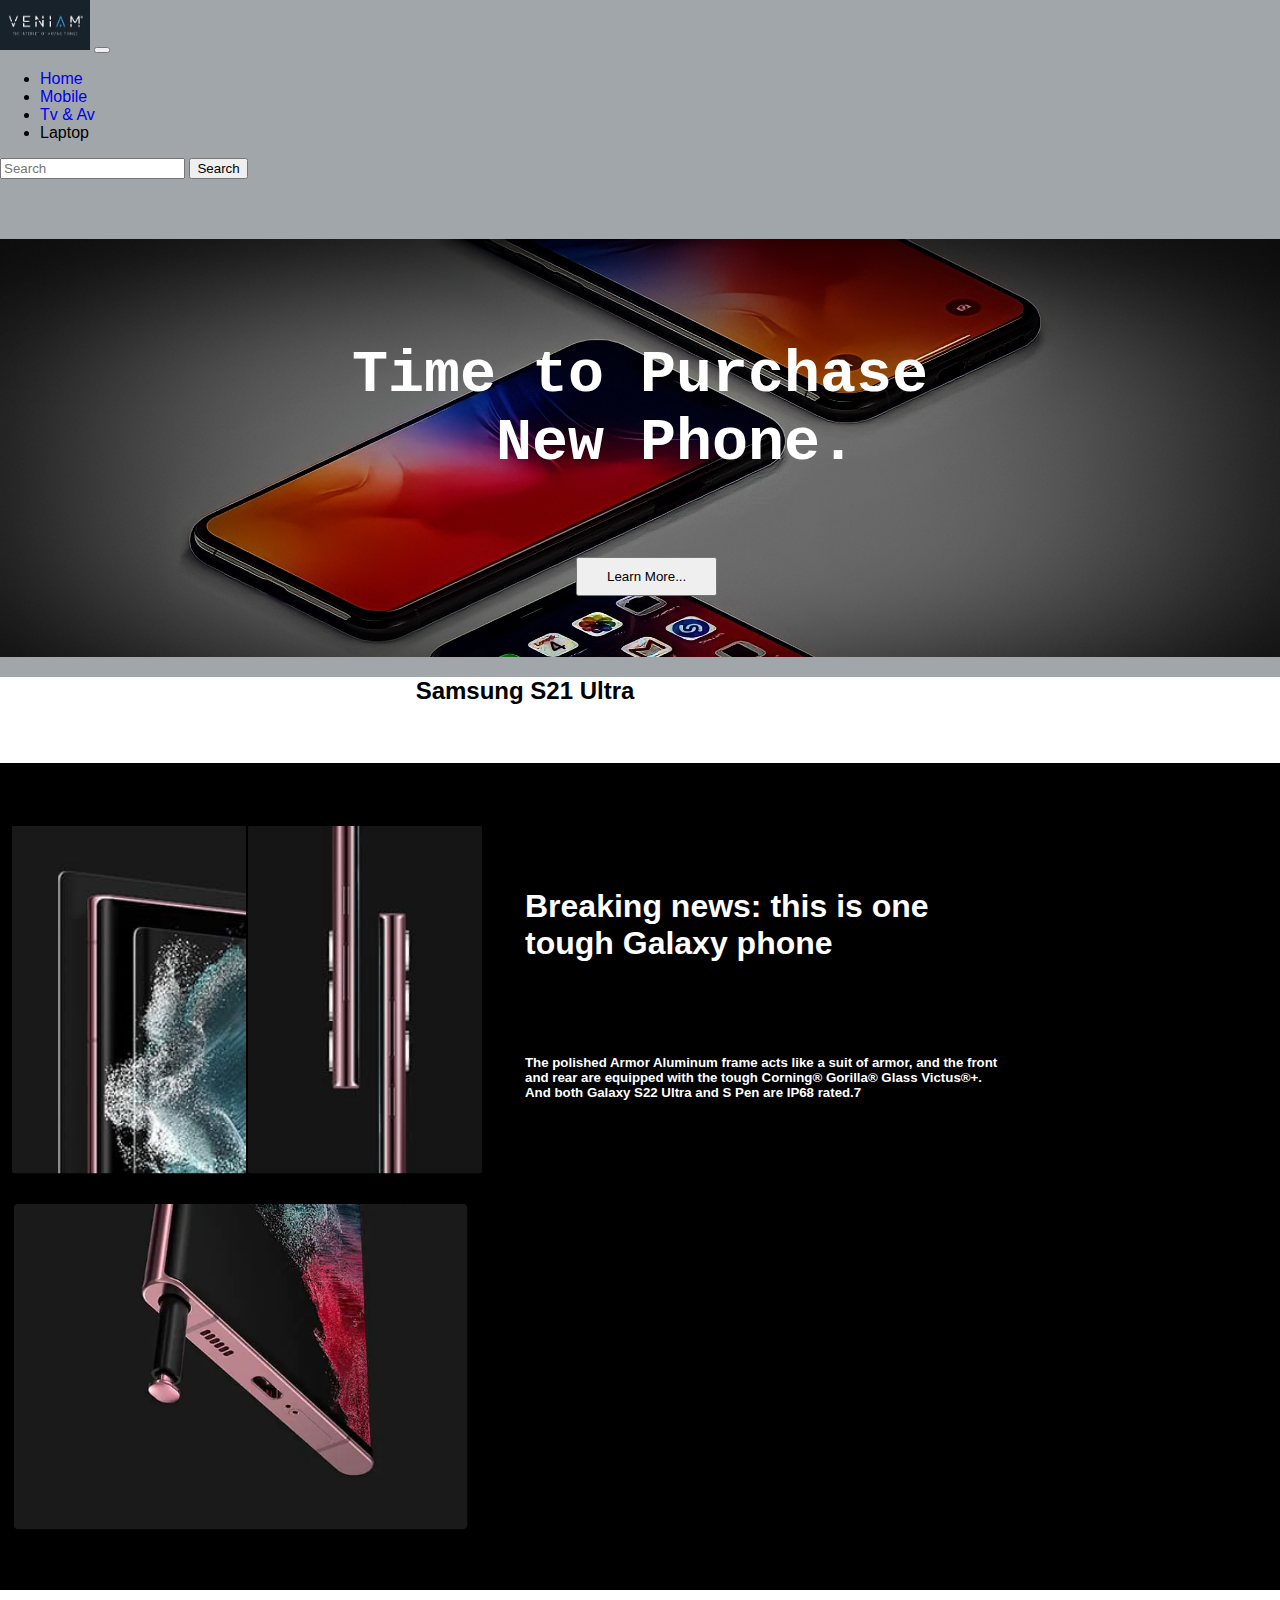
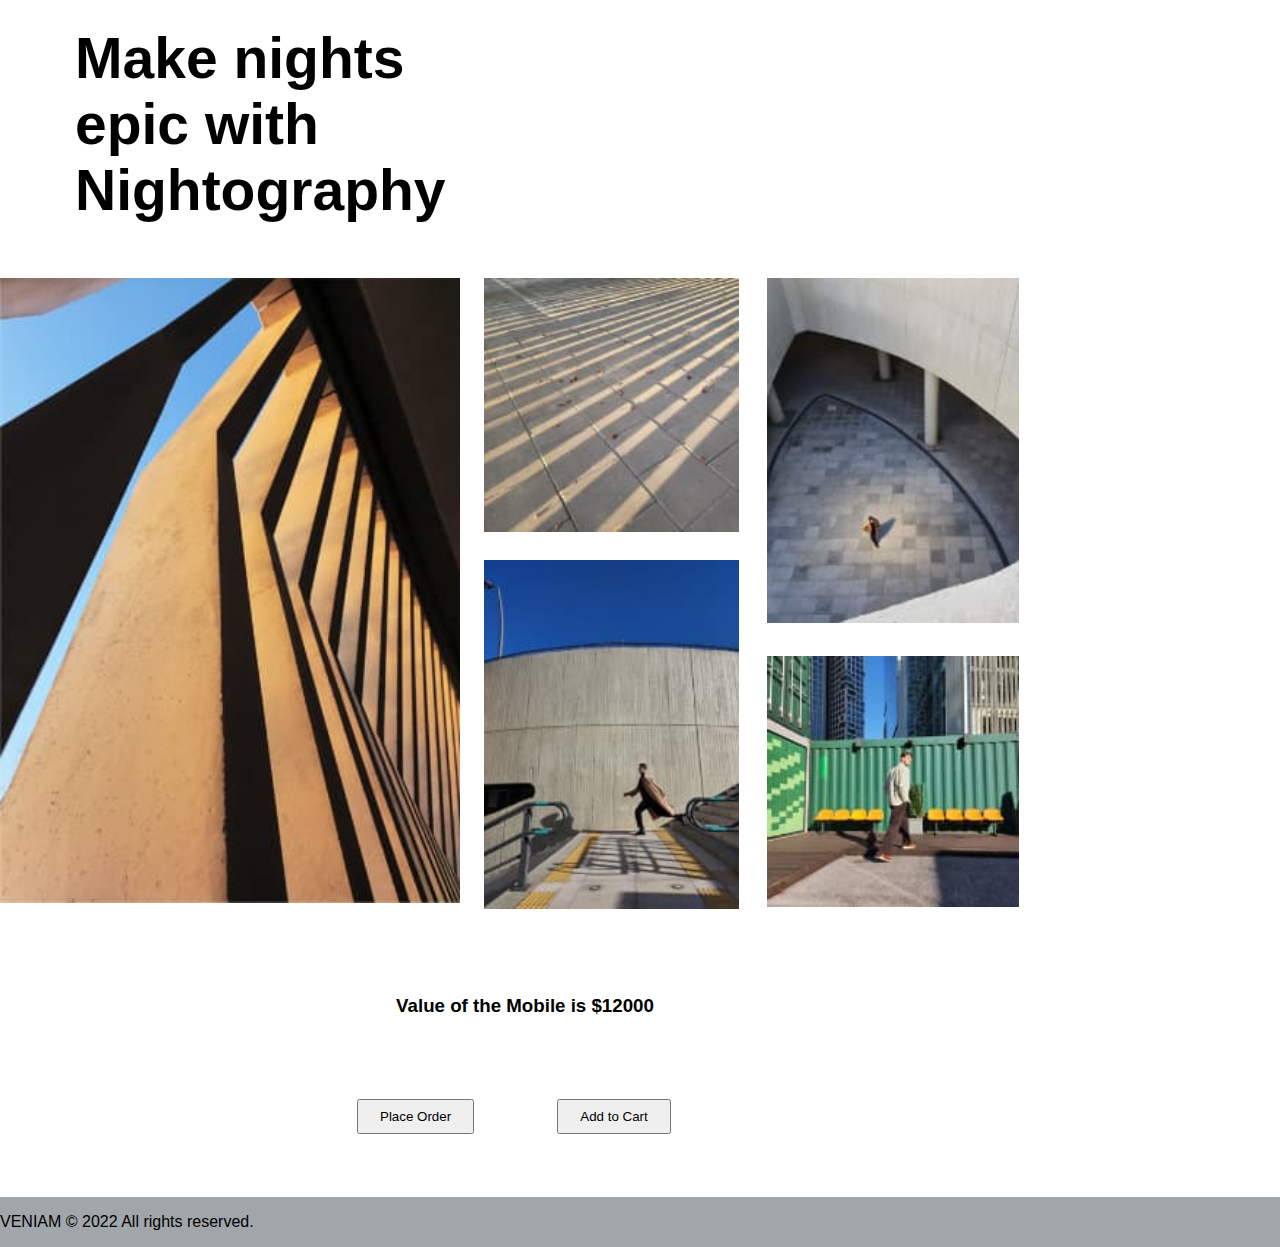
==== mobile.html @ 6a5a493d "i made mobile page" ====
<!DOCTYPE html>
<html lang="en">
<head>
    <meta charset="UTF-8">
    <meta http-equiv="X-UA-Compatible" content="IE=edge">
    <meta name="viewport" content="width=device-width, initial-scale=1.0">
    <title>New project form bootstarp</title>
    <link rel="stylesheet" href="https://cdn.jsdelivr.net/npm/bootstrap@4.6.1/dist/css/bootstrap.min.css" integrity="sha384-zCbKRCUGaJDkqS1kPbPd7TveP5iyJE0EjAuZQTgFLD2ylzuqKfdKlfG/eSrtxUkn" crossorigin="anonymous">
    <link rel="stylesheet" href="./css/application.min.css">
</head>
<body>
    <div class="main-warrper">
        <header>
            <div class="main-head">
                <nav class="navbar navbar-expand-lg navbar-light bg-light shadow">
                    <div class="container">
                            <a class="navbar-brand" href="#"><img src="./images/logo.png" width="90px" height="50px"></a>
                            <button class="navbar-toggler" type="button" data-toggle="collapse" data-target="#navbarNav" aria-controls="navbarNav" aria-expanded="false" aria-label="Toggle navigation">
                            <span class="navbar-toggler-icon"></span>
                            </button>
                            <div class="collapse navbar-collapse" id="navbarNav">
                              <div class="a-section d-flex">
                              <ul class="navbar-nav">
                                  <li class="nav-item ">
                                  <a class="nav-link" href="index.html">Home</a>
                                  </li>
                                  <li class="nav-item active">
                                  <a class="nav-link" href="#">Mobile</a>
                                  </li>
                                  <li class="nav-item">
                                  <a class="nav-link" href="#">Tv & Av</a>
                                  </li>
                                  <li class="nav-item" href="#">
                                  <a class="nav-link">Laptop</a>
                                  </li>
                              </ul>
                              </div>
                            
                              <div class="b-section">
                                <form class="form-inline">
                                    <input class="form-control mr-sm-2" type="search" placeholder="Search" aria-label="Search">
                                    <button class="btn btn-outline-success my-2 my-sm-0" type="submit">Search</button>
                                </form>
                              </div>
                            </div>
                    </div>
                </nav>
            </div>
        </header>

        <div class="main-banner mt-4 mb-4">
            <h1 class="main-banner-text">
<pre>
Time to Purchase
   New Phone. 
</pre>
            </h1>
        
            <div class="lm-button">
                <button class="btn btn-primary">
                    Learn More...
                </button>
            </div>
        </div>
    </div>



    <div class="samsung-phone mt-4 bg-color">
        <div class="container manage">
            <div class="header pt-5">
                <h2 class="h2">
                    Samsung S21 Ultra
                </h2>
            </div>
        </div>

        <div class="samsung-template bg-black">
            <div class="container manage samsung-contanier">
                <div class="template-part">
                    <div class="template-part-upper">
                        <div class="part-1">
                            <img src="./images/samsung-tempalte-img1-50.jpg" alt="it is image" class="upper-part">
                        </div>
                        <div class="part-2">
                            <img src="./images/samsung-tempalte-img2-50.jpg" alt="it is image" class="upper-part">
                        </div>
                    </div>
                    <div class="template-part-lower">
                        <img src="./images/samsung-tempalte-img3-50.webp" alt="it is img" class="lower-part">
                    </div>
                </div>


                <div class="info-part">
                    <div class="h1-part">
                        <h1 class="h1">
                            Breaking news: this is one tough Galaxy phone
                        </h1>
                    </div>
                    <div class="h5-part">
                        <h5>
                            The polished Armor Aluminum frame acts like a suit of armor, and the front and rear are equipped with the tough Corning® Gorilla® Glass Victus®+. And both Galaxy S22 Ultra and S Pen are IP68 rated.7
                        </h5>
                    </div>
                </div>
            </div>
        </div>

        <div class="photo-capture-part">
            <div class="container manage">
                <div class="h1-part">
                    <h1>
                        Make nights epic with Nightography
                    </h1>
                </div>
                <div class="main-pohto-wrapper">
                    <div class="part-1-img">
                        <img src="./images/samsung-photographyPart/1-50.jpg" alt="nothing">
                    </div>
                    <div class="part-2-img">
                        <div class="part-2-1st-part">
                            <div class="part-2-1-1stimg">
                                <img src="./images/samsung-photographyPart/2-1-1.jpg" alt="nothing">
                            </div>
                            <div class="part-2-1-2ndimg">
                                <img src="./images/samsung-photographyPart/2-1-2.jpg" alt="nothing">
                            </div>
                        </div>
                        <div class="part-2-2nd-part">
                            <div class="part-2-2-1stimg">
                                <img src="./images/samsung-photographyPart/2-2-1.jpg" alt="nothing">
                            </div>
                            <div class="part-2-2-2ndimg">
                                <img src="./images/samsung-photographyPart/2-2-2.jpg" alt="nothing">
                            </div>
                        </div>
                    </div>
                </div>
            </div>
        </div>

        <div class="purchase-btn">
            <div class="container manage d-block">
                <div class="info-purchase">
                    <h3 class="h3">
                        Value of the Mobile is $12000
                    </h3>
                </div>
                <div class="all-btn d-flex">
                    <div class="po-btn">
                        <button type="button" class="btn btn-outline-success p-o-btn">
                            Place Order
                        </button>
                    </div>
                    <div class="atc-btn">
                        <button class="btn btn-outline-warning">
                            Add to Cart
                        </button>
                    </div>
                </div>
            </div>
        </div>
    </div>

    <footer class="bg-light text-center p-3 mt-4">
        <p class="m-0">VENIAM &copy; 2022 All rights reserved.</p>
    </footer>
    <script src="https://cdn.jsdelivr.net/npm/jquery@3.5.1/dist/jquery.slim.min.js" integrity="sha384-DfXdz2htPH0lsSSs5nCTpuj/zy4C+OGpamoFVy38MVBnE+IbbVYUew+OrCXaRkfj" crossorigin="anonymous"></script>
    <script src="https://cdn.jsdelivr.net/npm/bootstrap@4.6.1/dist/js/bootstrap.bundle.min.js" integrity="sha384-fQybjgWLrvvRgtW6bFlB7jaZrFsaBXjsOMm/tB9LTS58ONXgqbR9W8oWht/amnpF" crossorigin="anonymous"></script>
</body>
---- css/application.min.css ----
.container{width:1050px;background-size:cover}.hero-text{text-align:center;position:absolute;top:50%;left:50%;transform:translate(-50%,-50%);color:#fff}.mxw{width:100%;max-width:100%}.bg-color{background-color:#fff}.bg-black{background-color:#000}.ban-img{position:relative;width:100%}.image{opacity:1;display:block;width:100%;height:auto;backface-visibility:hidden}.image,.middle{transition:.5s ease}.middle{opacity:0;position:absolute;top:50%;left:50%;transform:translate(-50%,-50%);-ms-transform:translate(-50%,-50%)}.ban-img:hover .image{opacity:.8}.ban-img:hover .middle{opacity:1}a{text-decoration:none;border-radius:5px}@media (max-width:776px){.manage{width:85%;background-size:cover}.h2{font-size:22px}.h3{font-size:19px}.h4{font-size:17px}.p{font-size:13px}}.d-flex{display:flex}@media (max-width:820px){.manage-block{display:block;width:100%}}.upper-part{width:99%;padding:5%}.lower-part{width:90%;padding:1%;max-width:100%}.purchase-btn-lib{width:400px}body{background-color:#e9ecef}.main-warrper .main-head .a-section{width:50%}.main-warrper .main-head .b-section{width:50%;flex-flow:none}.main-warrper .mi-img{background-image:url(../images/f-i-of-mobile.jpg);width:100%;height:850px;background-attachment:fixed;background-size:cover;background-repeat:no-repeat}.main-warrper .H-A-img{background-image:url(../images/bg-img-of-H-A.jpg);width:100%;height:580px;background-image:cover;display:inline-block}body{margin:0;padding:0;width:100%;font-family:Roboto Condensed,sans-serif;background-color:#a1a6aa}.main-banner{background-image:url(../images/mobile-page-main-head-img.jpg);background-size:cover;background-repeat:no-repeat;height:418px}@media (max-width:820px){.main-banner{background-image:url(../images/Background-mobile.png);background-size:cover;background-repeat:no-repeat;height:300px}}.main-banner h1 pre{font-size:60px;color:#fff;padding-top:8%;padding-bottom:1.5%;text-align:center}@media (max-width:767px){.main-banner h1 pre{font-size:40px;color:#fff;padding-top:26%;margin-left:0;padding-bottom:0;text-align:center}}@media (max-width:820px){.main-banner h1 pre{color:#fff;padding-top:11%;margin-left:-2%;padding-bottom:2.5%;text-align:center}}.main-banner .lm-button button{margin-left:45%;padding:10px 29px}@media (max-width:767px){.main-banner .lm-button button{margin-left:29%;padding:10px 29px;margin-top:35px}}@media (max-width:820px){.main-banner .lm-button button{margin-left:31%;padding:10px 29px}}.samsung-phone .header h2{text-align:center;padding-bottom:20px}.samsung-phone .samsung-template{margin-top:3%;padding-top:4%;padding-bottom:4%}.samsung-phone .samsung-template .samsung-contanier{display:flex}@media (max-width:820px){.samsung-phone .samsung-template .samsung-contanier{display:block;width:100%}}.samsung-phone .samsung-template .template-part{display:block;width:50%}@media (max-width:820px){.samsung-phone .samsung-template .template-part{width:100%}}.samsung-phone .samsung-template .template-part .template-part-upper{display:flex}.samsung-phone .samsung-template .template-part .template-part-upper .part-1{width:50%}.samsung-phone .samsung-template .template-part .template-part-upper .part-1 img{background-size:cover;border-radius:14px}@media (max-width:820px){.samsung-phone .samsung-template .template-part .template-part-upper .part-1 img{border-radius:10px}}.samsung-phone .samsung-template .template-part .template-part-upper .part-2{width:50%}.samsung-phone .samsung-template .template-part .template-part-upper .part-2 img{background-size:cover;border-radius:14px}@media (max-width:820px){.samsung-phone .samsung-template .template-part .template-part-upper .part-2 img{border-radius:10px}}.samsung-phone .samsung-template .template-part .template-part-lower{display:inline-block;width:100%}.samsung-phone .samsung-template .template-part .template-part-lower img{background-size:cover;width:96%;border-radius:9px;margin-top:2%;margin-left:2%}@media (max-width:820px){.samsung-phone .samsung-template .template-part .template-part-lower img{border-radius:7px}}.samsung-phone .samsung-template .info-part{display:block;padding:5%;width:50%}@media (max-width:820px){.samsung-phone .samsung-template .info-part{display:block;padding:14%;width:100%}}.samsung-phone .samsung-template .info-part .h1-part h1{color:#fff}.samsung-phone .samsung-template .info-part .h5-part h5{color:#fff;padding-top:15%}@media (max-width:820px){.samsung-phone .samsung-template .info-part .h5-part h5{padding-top:13%}}.samsung-phone .photo-capture-part .h1-part{width:50%}@media (max-width:820px){.samsung-phone .photo-capture-part .h1-part{width:62%}}.samsung-phone .photo-capture-part .h1-part h1{text-align:left;font-size:57px;font-weight:700;color:#000;margin:35px 0 55px 75px}@media (max-width:820px){.samsung-phone .photo-capture-part .h1-part h1{text-align:left;font-size:27px;font-weight:700;color:#000;margin:35px 0 55px 26px}}.samsung-phone .photo-capture-part .main-pohto-wrapper{display:flex}@media (max-width:820px){.samsung-phone .photo-capture-part .main-pohto-wrapper{display:block}}.samsung-phone .photo-capture-part .main-pohto-wrapper .part-1-img{width:47%}@media (max-width:820px){.samsung-phone .photo-capture-part .main-pohto-wrapper .part-1-img{width:100%}}.samsung-phone .photo-capture-part .main-pohto-wrapper .part-1-img img{width:95%}@media (max-width:820px){.samsung-phone .photo-capture-part .main-pohto-wrapper .part-1-img img{width:74%;margin-left:12%;margin-bottom:25px}}.samsung-phone .photo-capture-part .main-pohto-wrapper .part-2-img{display:flex;width:55%}@media (max-width:820px){.samsung-phone .photo-capture-part .main-pohto-wrapper .part-2-img{width:76%;margin-left:13%}}.samsung-phone .photo-capture-part .main-pohto-wrapper .part-2-img .part-2-1st-part{display:block;width:50%}.samsung-phone .photo-capture-part .main-pohto-wrapper .part-2-img .part-2-1st-part .part-2-1-1stimg{width:100%}.samsung-phone .photo-capture-part .main-pohto-wrapper .part-2-img .part-2-1st-part .part-2-1-1stimg img{width:90%;margin-bottom:10%}.samsung-phone .photo-capture-part .main-pohto-wrapper .part-2-img .part-2-1st-part .part-2-1-2ndimg{width:100%}.samsung-phone .photo-capture-part .main-pohto-wrapper .part-2-img .part-2-1st-part .part-2-1-2ndimg img{width:90%;margin-top:-5px}.samsung-phone .photo-capture-part .main-pohto-wrapper .part-2-img .part-2-2nd-part{display:block;width:50%}.samsung-phone .photo-capture-part .main-pohto-wrapper .part-2-img .part-2-2nd-part .part-2-2-1stimg{width:99%}.samsung-phone .photo-capture-part .main-pohto-wrapper .part-2-img .part-2-2nd-part .part-2-2-1stimg img{width:90%;margin-bottom:10%}.samsung-phone .photo-capture-part .main-pohto-wrapper .part-2-img .part-2-2nd-part .part-2-2-2ndimg{width:89%}.samsung-phone .photo-capture-part .main-pohto-wrapper .part-2-img .part-2-2nd-part .part-2-2-2ndimg img{width:100%}.samsung-phone .purchase-btn .info-purchase .h3{text-align:center;padding:6%}.samsung-phone .purchase-btn .all-btn{margin-left:25%;padding-bottom:6%}@media (max-width:720px){.samsung-phone .purchase-btn .all-btn{margin-left:-1px;padding-bottom:9%}}@media (min-width:991px){.samsung-phone .purchase-btn .all-btn{margin-left:34%}}.samsung-phone .purchase-btn .all-btn .po-btn button{padding:8px 21px}.samsung-phone .purchase-btn .all-btn .atc-btn{margin-left:12%}.samsung-phone .purchase-btn .all-btn .atc-btn button{padding:8px 21px}
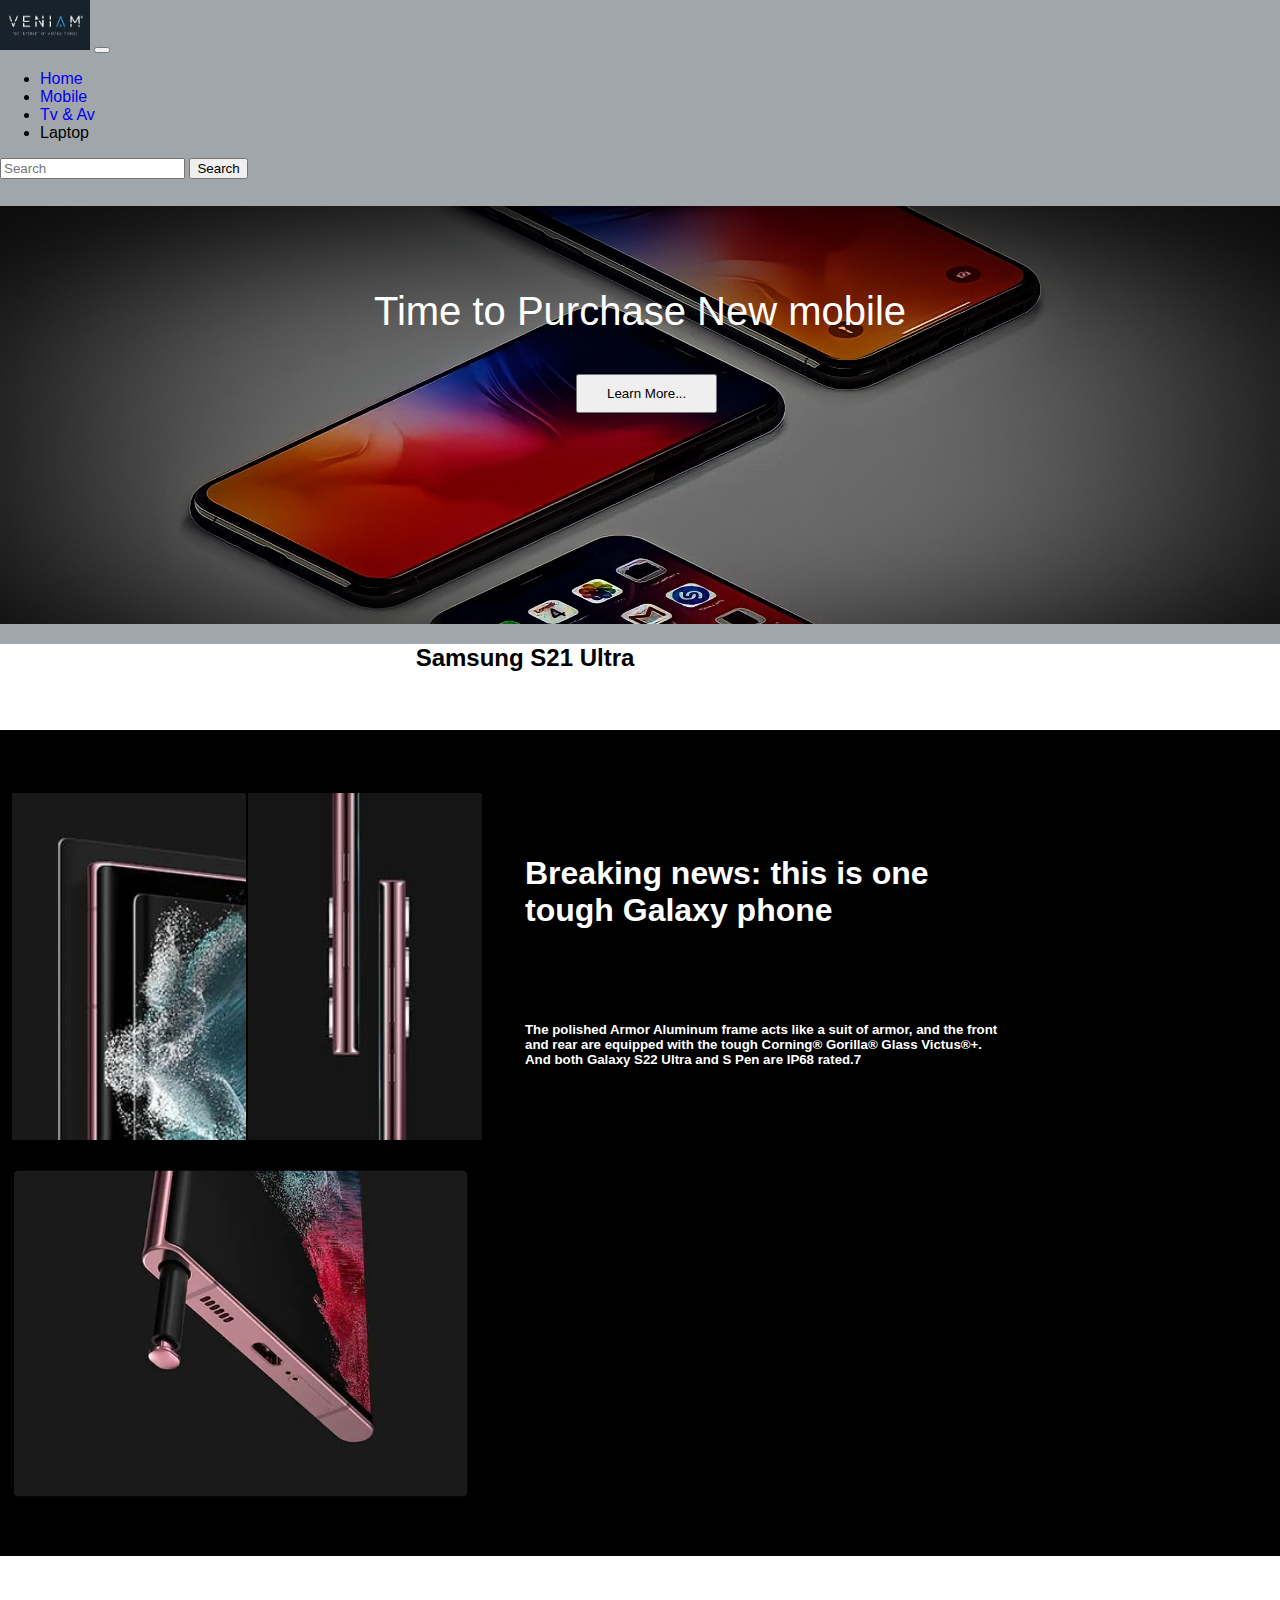
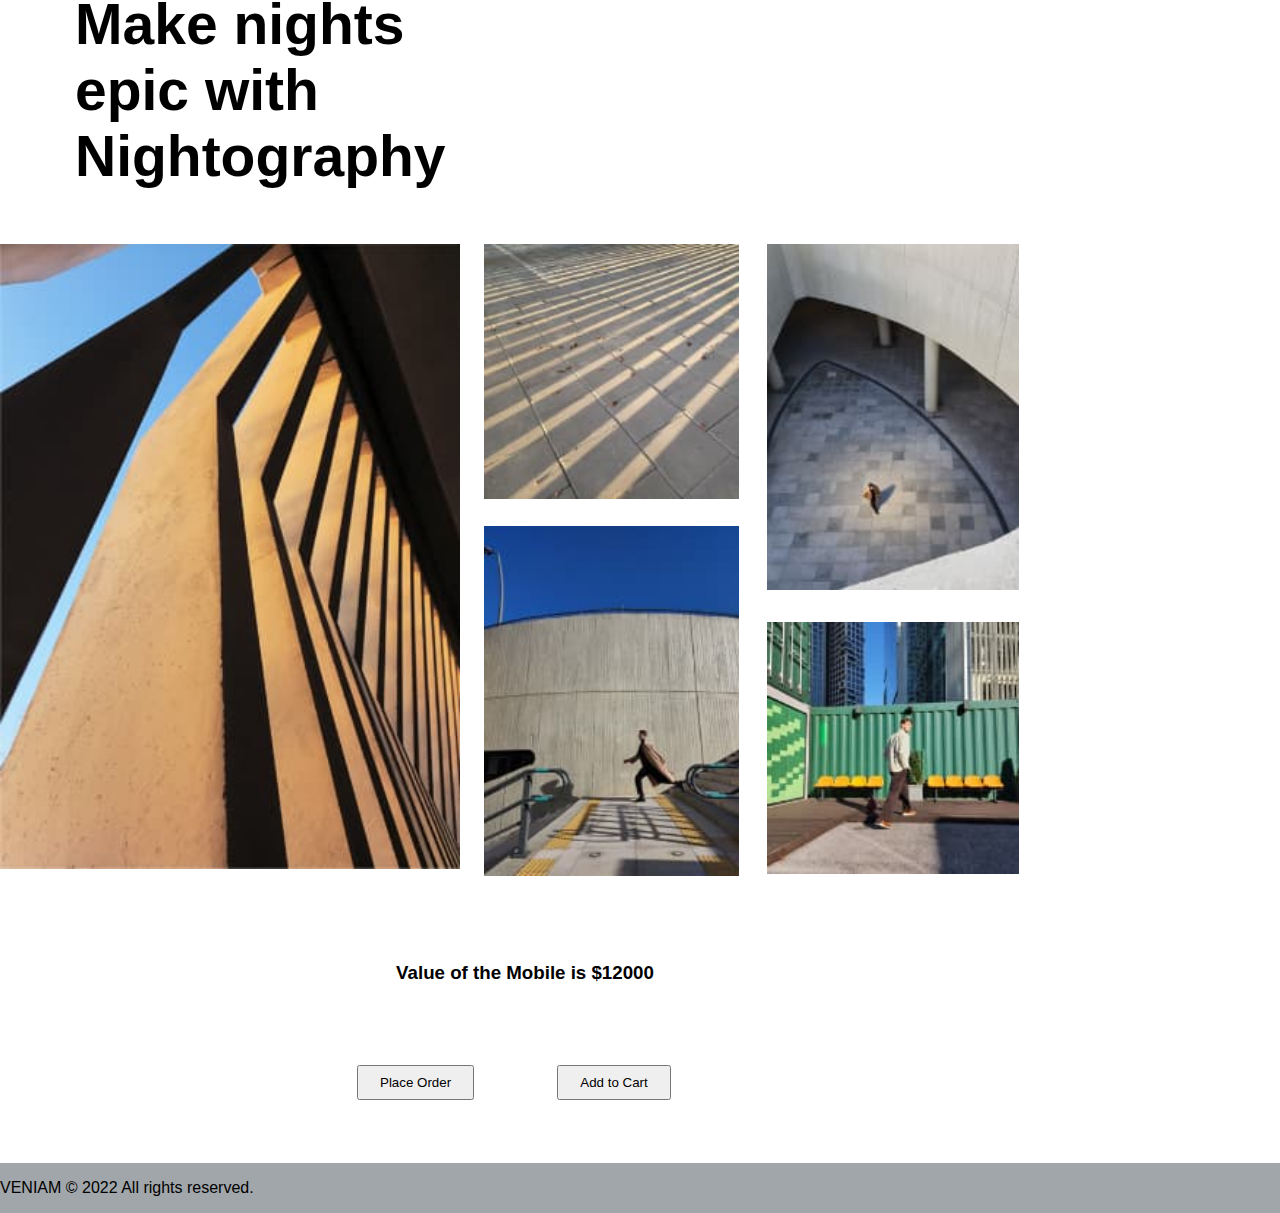
==== commit e91c2279: "this is little bit update from me" ====
--- a/mobile.html
+++ b/mobile.html
@@ -50,10 +50,8 @@
 
         <div class="main-banner mt-4 mb-4">
             <h1 class="main-banner-text">
-<pre>
-Time to Purchase
-   New Phone. 
-</pre>
+                <span>Time to Purchase</span>
+                   <span>New mobile</span>
             </h1>
         
             <div class="lm-button">
--- a/css/application.min.css
+++ b/css/application.min.css
@@ -1 +1 @@
-.container{width:1050px;background-size:cover}.hero-text{text-align:center;position:absolute;top:50%;left:50%;transform:translate(-50%,-50%);color:#fff}.mxw{width:100%;max-width:100%}.bg-color{background-color:#fff}.bg-black{background-color:#000}.ban-img{position:relative;width:100%}.image{opacity:1;display:block;width:100%;height:auto;backface-visibility:hidden}.image,.middle{transition:.5s ease}.middle{opacity:0;position:absolute;top:50%;left:50%;transform:translate(-50%,-50%);-ms-transform:translate(-50%,-50%)}.ban-img:hover .image{opacity:.8}.ban-img:hover .middle{opacity:1}a{text-decoration:none;border-radius:5px}@media (max-width:776px){.manage{width:85%;background-size:cover}.h2{font-size:22px}.h3{font-size:19px}.h4{font-size:17px}.p{font-size:13px}}.d-flex{display:flex}@media (max-width:820px){.manage-block{display:block;width:100%}}.upper-part{width:99%;padding:5%}.lower-part{width:90%;padding:1%;max-width:100%}.purchase-btn-lib{width:400px}body{background-color:#e9ecef}.main-warrper .main-head .a-section{width:50%}.main-warrper .main-head .b-section{width:50%;flex-flow:none}.main-warrper .mi-img{background-image:url(../images/f-i-of-mobile.jpg);width:100%;height:850px;background-attachment:fixed;background-size:cover;background-repeat:no-repeat}.main-warrper .H-A-img{background-image:url(../images/bg-img-of-H-A.jpg);width:100%;height:580px;background-image:cover;display:inline-block}body{margin:0;padding:0;width:100%;font-family:Roboto Condensed,sans-serif;background-color:#a1a6aa}.main-banner{background-image:url(../images/mobile-page-main-head-img.jpg);background-size:cover;background-repeat:no-repeat;height:418px}@media (max-width:820px){.main-banner{background-image:url(../images/Background-mobile.png);background-size:cover;background-repeat:no-repeat;height:300px}}.main-banner h1 pre{font-size:60px;color:#fff;padding-top:8%;padding-bottom:1.5%;text-align:center}@media (max-width:767px){.main-banner h1 pre{font-size:40px;color:#fff;padding-top:26%;margin-left:0;padding-bottom:0;text-align:center}}@media (max-width:820px){.main-banner h1 pre{color:#fff;padding-top:11%;margin-left:-2%;padding-bottom:2.5%;text-align:center}}.main-banner .lm-button button{margin-left:45%;padding:10px 29px}@media (max-width:767px){.main-banner .lm-button button{margin-left:29%;padding:10px 29px;margin-top:35px}}@media (max-width:820px){.main-banner .lm-button button{margin-left:31%;padding:10px 29px}}.samsung-phone .header h2{text-align:center;padding-bottom:20px}.samsung-phone .samsung-template{margin-top:3%;padding-top:4%;padding-bottom:4%}.samsung-phone .samsung-template .samsung-contanier{display:flex}@media (max-width:820px){.samsung-phone .samsung-template .samsung-contanier{display:block;width:100%}}.samsung-phone .samsung-template .template-part{display:block;width:50%}@media (max-width:820px){.samsung-phone .samsung-template .template-part{width:100%}}.samsung-phone .samsung-template .template-part .template-part-upper{display:flex}.samsung-phone .samsung-template .template-part .template-part-upper .part-1{width:50%}.samsung-phone .samsung-template .template-part .template-part-upper .part-1 img{background-size:cover;border-radius:14px}@media (max-width:820px){.samsung-phone .samsung-template .template-part .template-part-upper .part-1 img{border-radius:10px}}.samsung-phone .samsung-template .template-part .template-part-upper .part-2{width:50%}.samsung-phone .samsung-template .template-part .template-part-upper .part-2 img{background-size:cover;border-radius:14px}@media (max-width:820px){.samsung-phone .samsung-template .template-part .template-part-upper .part-2 img{border-radius:10px}}.samsung-phone .samsung-template .template-part .template-part-lower{display:inline-block;width:100%}.samsung-phone .samsung-template .template-part .template-part-lower img{background-size:cover;width:96%;border-radius:9px;margin-top:2%;margin-left:2%}@media (max-width:820px){.samsung-phone .samsung-template .template-part .template-part-lower img{border-radius:7px}}.samsung-phone .samsung-template .info-part{display:block;padding:5%;width:50%}@media (max-width:820px){.samsung-phone .samsung-template .info-part{display:block;padding:14%;width:100%}}.samsung-phone .samsung-template .info-part .h1-part h1{color:#fff}.samsung-phone .samsung-template .info-part .h5-part h5{color:#fff;padding-top:15%}@media (max-width:820px){.samsung-phone .samsung-template .info-part .h5-part h5{padding-top:13%}}.samsung-phone .photo-capture-part .h1-part{width:50%}@media (max-width:820px){.samsung-phone .photo-capture-part .h1-part{width:62%}}.samsung-phone .photo-capture-part .h1-part h1{text-align:left;font-size:57px;font-weight:700;color:#000;margin:35px 0 55px 75px}@media (max-width:820px){.samsung-phone .photo-capture-part .h1-part h1{text-align:left;font-size:27px;font-weight:700;color:#000;margin:35px 0 55px 26px}}.samsung-phone .photo-capture-part .main-pohto-wrapper{display:flex}@media (max-width:820px){.samsung-phone .photo-capture-part .main-pohto-wrapper{display:block}}.samsung-phone .photo-capture-part .main-pohto-wrapper .part-1-img{width:47%}@media (max-width:820px){.samsung-phone .photo-capture-part .main-pohto-wrapper .part-1-img{width:100%}}.samsung-phone .photo-capture-part .main-pohto-wrapper .part-1-img img{width:95%}@media (max-width:820px){.samsung-phone .photo-capture-part .main-pohto-wrapper .part-1-img img{width:74%;margin-left:12%;margin-bottom:25px}}.samsung-phone .photo-capture-part .main-pohto-wrapper .part-2-img{display:flex;width:55%}@media (max-width:820px){.samsung-phone .photo-capture-part .main-pohto-wrapper .part-2-img{width:76%;margin-left:13%}}.samsung-phone .photo-capture-part .main-pohto-wrapper .part-2-img .part-2-1st-part{display:block;width:50%}.samsung-phone .photo-capture-part .main-pohto-wrapper .part-2-img .part-2-1st-part .part-2-1-1stimg{width:100%}.samsung-phone .photo-capture-part .main-pohto-wrapper .part-2-img .part-2-1st-part .part-2-1-1stimg img{width:90%;margin-bottom:10%}.samsung-phone .photo-capture-part .main-pohto-wrapper .part-2-img .part-2-1st-part .part-2-1-2ndimg{width:100%}.samsung-phone .photo-capture-part .main-pohto-wrapper .part-2-img .part-2-1st-part .part-2-1-2ndimg img{width:90%;margin-top:-5px}.samsung-phone .photo-capture-part .main-pohto-wrapper .part-2-img .part-2-2nd-part{display:block;width:50%}.samsung-phone .photo-capture-part .main-pohto-wrapper .part-2-img .part-2-2nd-part .part-2-2-1stimg{width:99%}.samsung-phone .photo-capture-part .main-pohto-wrapper .part-2-img .part-2-2nd-part .part-2-2-1stimg img{width:90%;margin-bottom:10%}.samsung-phone .photo-capture-part .main-pohto-wrapper .part-2-img .part-2-2nd-part .part-2-2-2ndimg{width:89%}.samsung-phone .photo-capture-part .main-pohto-wrapper .part-2-img .part-2-2nd-part .part-2-2-2ndimg img{width:100%}.samsung-phone .purchase-btn .info-purchase .h3{text-align:center;padding:6%}.samsung-phone .purchase-btn .all-btn{margin-left:25%;padding-bottom:6%}@media (max-width:720px){.samsung-phone .purchase-btn .all-btn{margin-left:-1px;padding-bottom:9%}}@media (min-width:991px){.samsung-phone .purchase-btn .all-btn{margin-left:34%}}.samsung-phone .purchase-btn .all-btn .po-btn button{padding:8px 21px}.samsung-phone .purchase-btn .all-btn .atc-btn{margin-left:12%}.samsung-phone .purchase-btn .all-btn .atc-btn button{padding:8px 21px}+.container{width:1050px;background-size:cover}.hero-text{text-align:center;position:absolute;top:50%;left:50%;transform:translate(-50%,-50%);color:#fff}.mxw{width:100%;max-width:100%}.bg-color{background-color:#fff}.bg-black{background-color:#000}.ban-img{position:relative;width:100%}.image{opacity:1;display:block;width:100%;height:auto;backface-visibility:hidden}.image,.middle{transition:.5s ease}.middle{opacity:0;position:absolute;top:50%;left:50%;transform:translate(-50%,-50%);-ms-transform:translate(-50%,-50%)}.ban-img:hover .image{opacity:.8}.ban-img:hover .middle{opacity:1}a{text-decoration:none;border-radius:5px}@media (max-width:776px){.manage{width:85%;background-size:cover}.h2{font-size:22px}.h3{font-size:19px}.h4{font-size:17px}.p{font-size:13px}}.d-flex{display:flex}@media (max-width:820px){.manage-block{display:block;width:100%}}.upper-part{width:99%;padding:5%}.lower-part{width:90%;padding:1%;max-width:100%}.purchase-btn-lib{width:400px}body{background-color:#e9ecef}.main-warrper .main-head .a-section{width:50%}.main-warrper .main-head .b-section{width:50%;flex-flow:none}.main-warrper .mi-img{background-image:url(../images/f-i-of-mobile.jpg);width:100%;height:850px;background-attachment:fixed;background-size:cover;background-repeat:no-repeat}.main-warrper .H-A-img{background-image:url(../images/bg-img-of-H-A.jpg);width:100%;height:580px;background-image:cover;display:inline-block}body{margin:0;padding:0;width:100%;font-family:Roboto Condensed,sans-serif;background-color:#a1a6aa}.main-banner{background-image:url(../images/mobile-page-main-head-img.jpg);background-size:cover;background-repeat:no-repeat;height:418px}@media (max-width:820px){.main-banner{background-image:url(../images/Background-mobile.png);background-size:cover;background-repeat:no-repeat;height:300px}}.main-banner h1{font-size:2.5rem;text-align:center;font-weight:500;color:#fff;padding-top:40px}@media (max-width:767px){.main-banner h1{font-size:40px;color:#fff;padding-top:26%;margin-left:0;padding-bottom:0;text-align:center}}@media (max-width:820px){.main-banner h1{color:#fff;padding-top:11%;margin-left:-2%;padding-bottom:2.5%;text-align:center}}@media (min-width:820px){.main-banner h1{font-size:2.5rem;text-align:center;font-weight:500;color:#fff;padding-top:83px}}@media (min-width:830px){.main-banner .lm-button{margin-top:40px}}.main-banner .lm-button button{margin-left:45%;padding:10px 29px}@media (max-width:767px){.main-banner .lm-button button{margin-left:29%;padding:10px 29px;margin-top:35px}}@media (max-width:820px){.main-banner .lm-button button{margin-left:31%;padding:10px 29px}}.samsung-phone .header h2{text-align:center;padding-bottom:20px}.samsung-phone .samsung-template{margin-top:3%;padding-top:4%;padding-bottom:4%}.samsung-phone .samsung-template .samsung-contanier{display:flex}@media (max-width:820px){.samsung-phone .samsung-template .samsung-contanier{display:block;width:100%}}.samsung-phone .samsung-template .template-part{display:block;width:50%}@media (max-width:820px){.samsung-phone .samsung-template .template-part{width:100%}}.samsung-phone .samsung-template .template-part .template-part-upper{display:flex}.samsung-phone .samsung-template .template-part .template-part-upper .part-1{width:50%}.samsung-phone .samsung-template .template-part .template-part-upper .part-1 img{background-size:cover;border-radius:14px}@media (max-width:820px){.samsung-phone .samsung-template .template-part .template-part-upper .part-1 img{border-radius:10px}}.samsung-phone .samsung-template .template-part .template-part-upper .part-2{width:50%}.samsung-phone .samsung-template .template-part .template-part-upper .part-2 img{background-size:cover;border-radius:14px}@media (max-width:820px){.samsung-phone .samsung-template .template-part .template-part-upper .part-2 img{border-radius:10px}}.samsung-phone .samsung-template .template-part .template-part-lower{display:inline-block;width:100%}.samsung-phone .samsung-template .template-part .template-part-lower img{background-size:cover;width:96%;border-radius:9px;margin-top:2%;margin-left:2%}@media (max-width:820px){.samsung-phone .samsung-template .template-part .template-part-lower img{border-radius:7px}}.samsung-phone .samsung-template .info-part{display:block;padding:5%;width:50%}@media (max-width:820px){.samsung-phone .samsung-template .info-part{display:block;padding:14%;width:100%}}.samsung-phone .samsung-template .info-part .h1-part h1{color:#fff}.samsung-phone .samsung-template .info-part .h5-part h5{color:#fff;padding-top:15%}@media (max-width:820px){.samsung-phone .samsung-template .info-part .h5-part h5{padding-top:13%}}.samsung-phone .photo-capture-part .h1-part{width:50%}@media (max-width:820px){.samsung-phone .photo-capture-part .h1-part{width:62%}}.samsung-phone .photo-capture-part .h1-part h1{text-align:left;font-size:57px;font-weight:700;color:#000;margin:35px 0 55px 75px}@media (max-width:820px){.samsung-phone .photo-capture-part .h1-part h1{text-align:left;font-size:27px;font-weight:700;color:#000;margin:35px 0 55px 26px}}.samsung-phone .photo-capture-part .main-pohto-wrapper{display:flex}@media (max-width:820px){.samsung-phone .photo-capture-part .main-pohto-wrapper{display:block}}.samsung-phone .photo-capture-part .main-pohto-wrapper .part-1-img{width:47%}@media (max-width:820px){.samsung-phone .photo-capture-part .main-pohto-wrapper .part-1-img{width:100%}}.samsung-phone .photo-capture-part .main-pohto-wrapper .part-1-img img{width:95%}@media (max-width:820px){.samsung-phone .photo-capture-part .main-pohto-wrapper .part-1-img img{width:74%;margin-left:12%;margin-bottom:25px}}.samsung-phone .photo-capture-part .main-pohto-wrapper .part-2-img{display:flex;width:55%}@media (max-width:820px){.samsung-phone .photo-capture-part .main-pohto-wrapper .part-2-img{width:76%;margin-left:13%}}.samsung-phone .photo-capture-part .main-pohto-wrapper .part-2-img .part-2-1st-part{display:block;width:50%}.samsung-phone .photo-capture-part .main-pohto-wrapper .part-2-img .part-2-1st-part .part-2-1-1stimg{width:100%}.samsung-phone .photo-capture-part .main-pohto-wrapper .part-2-img .part-2-1st-part .part-2-1-1stimg img{width:90%;margin-bottom:10%}.samsung-phone .photo-capture-part .main-pohto-wrapper .part-2-img .part-2-1st-part .part-2-1-2ndimg{width:100%}.samsung-phone .photo-capture-part .main-pohto-wrapper .part-2-img .part-2-1st-part .part-2-1-2ndimg img{width:90%;margin-top:-5px}.samsung-phone .photo-capture-part .main-pohto-wrapper .part-2-img .part-2-2nd-part{display:block;width:50%}.samsung-phone .photo-capture-part .main-pohto-wrapper .part-2-img .part-2-2nd-part .part-2-2-1stimg{width:99%}.samsung-phone .photo-capture-part .main-pohto-wrapper .part-2-img .part-2-2nd-part .part-2-2-1stimg img{width:90%;margin-bottom:10%}.samsung-phone .photo-capture-part .main-pohto-wrapper .part-2-img .part-2-2nd-part .part-2-2-2ndimg{width:89%}.samsung-phone .photo-capture-part .main-pohto-wrapper .part-2-img .part-2-2nd-part .part-2-2-2ndimg img{width:100%}.samsung-phone .purchase-btn .info-purchase .h3{text-align:center;padding:6%}.samsung-phone .purchase-btn .all-btn{margin-left:25%;padding-bottom:6%}@media (max-width:720px){.samsung-phone .purchase-btn .all-btn{margin-left:-1px;padding-bottom:9%}}@media (min-width:991px){.samsung-phone .purchase-btn .all-btn{margin-left:34%}}.samsung-phone .purchase-btn .all-btn .po-btn button{padding:8px 21px}.samsung-phone .purchase-btn .all-btn .atc-btn{margin-left:12%}.samsung-phone .purchase-btn .all-btn .atc-btn button{padding:8px 21px}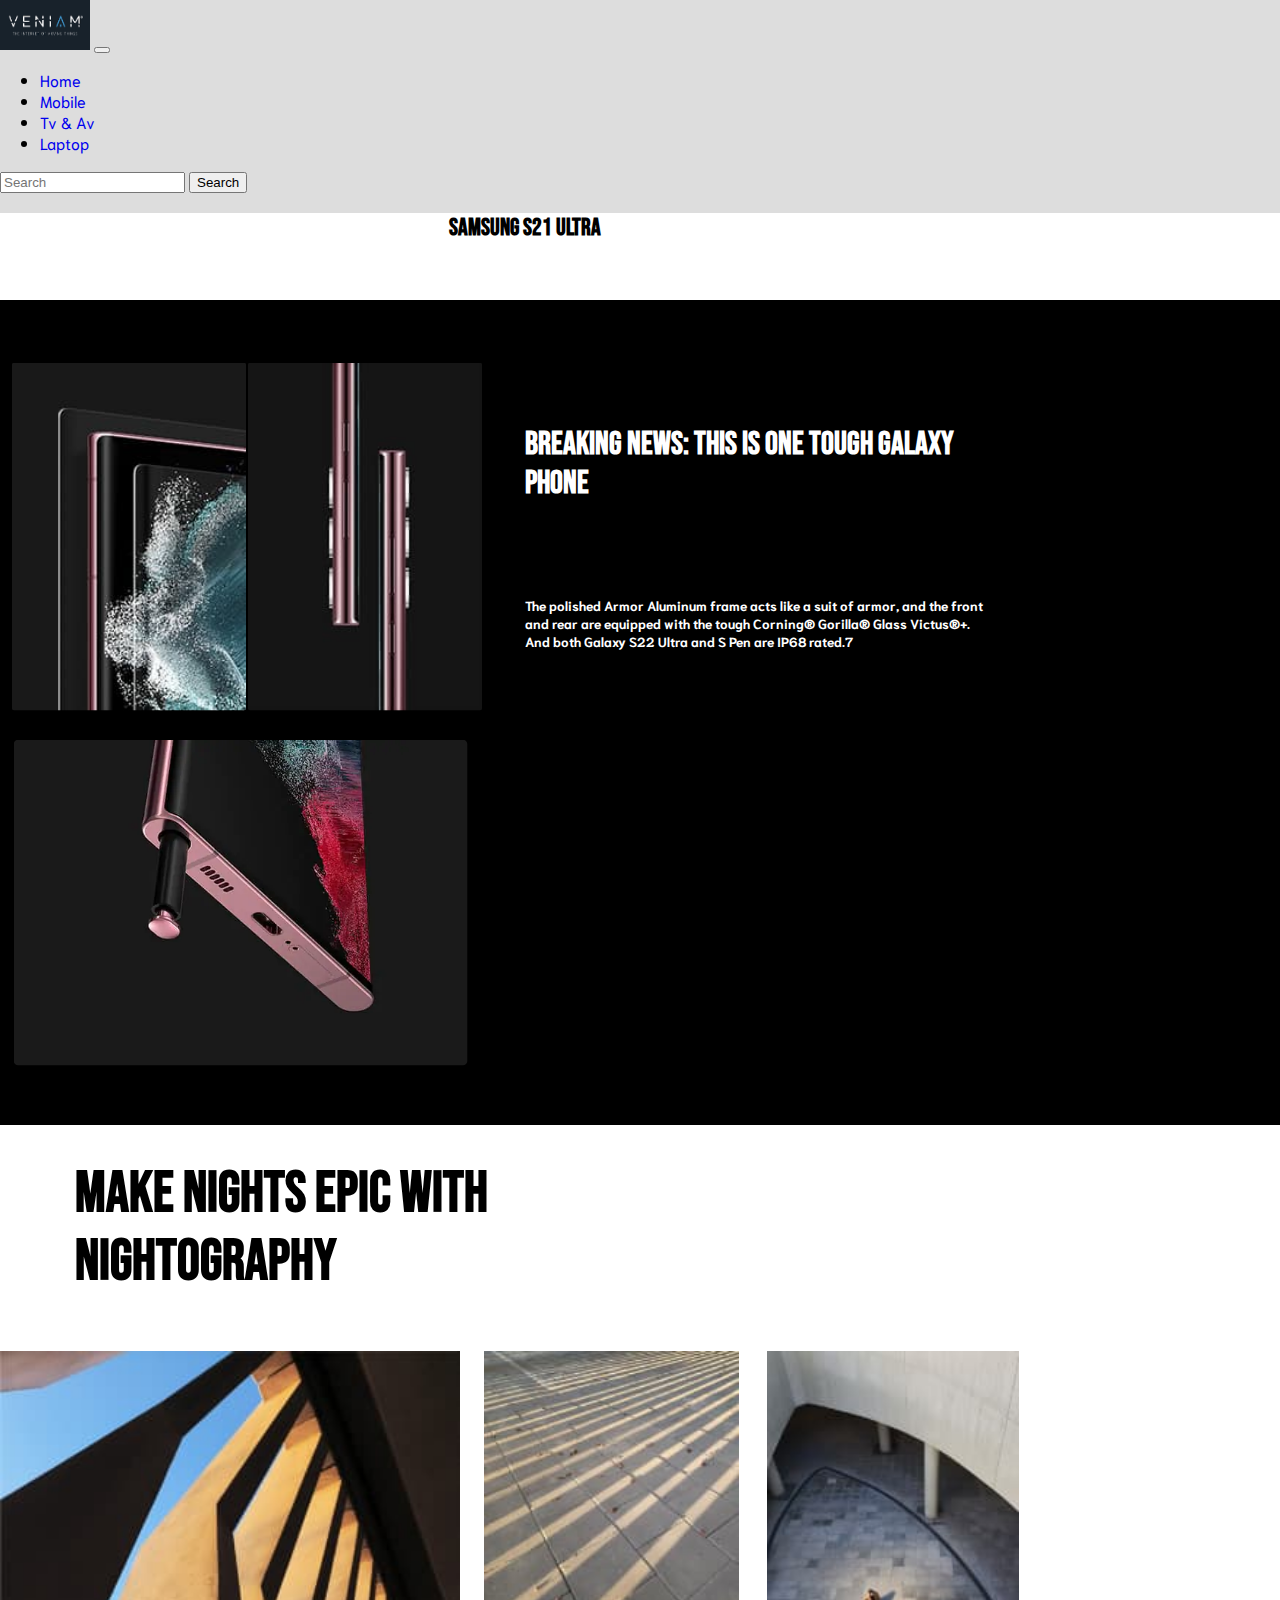
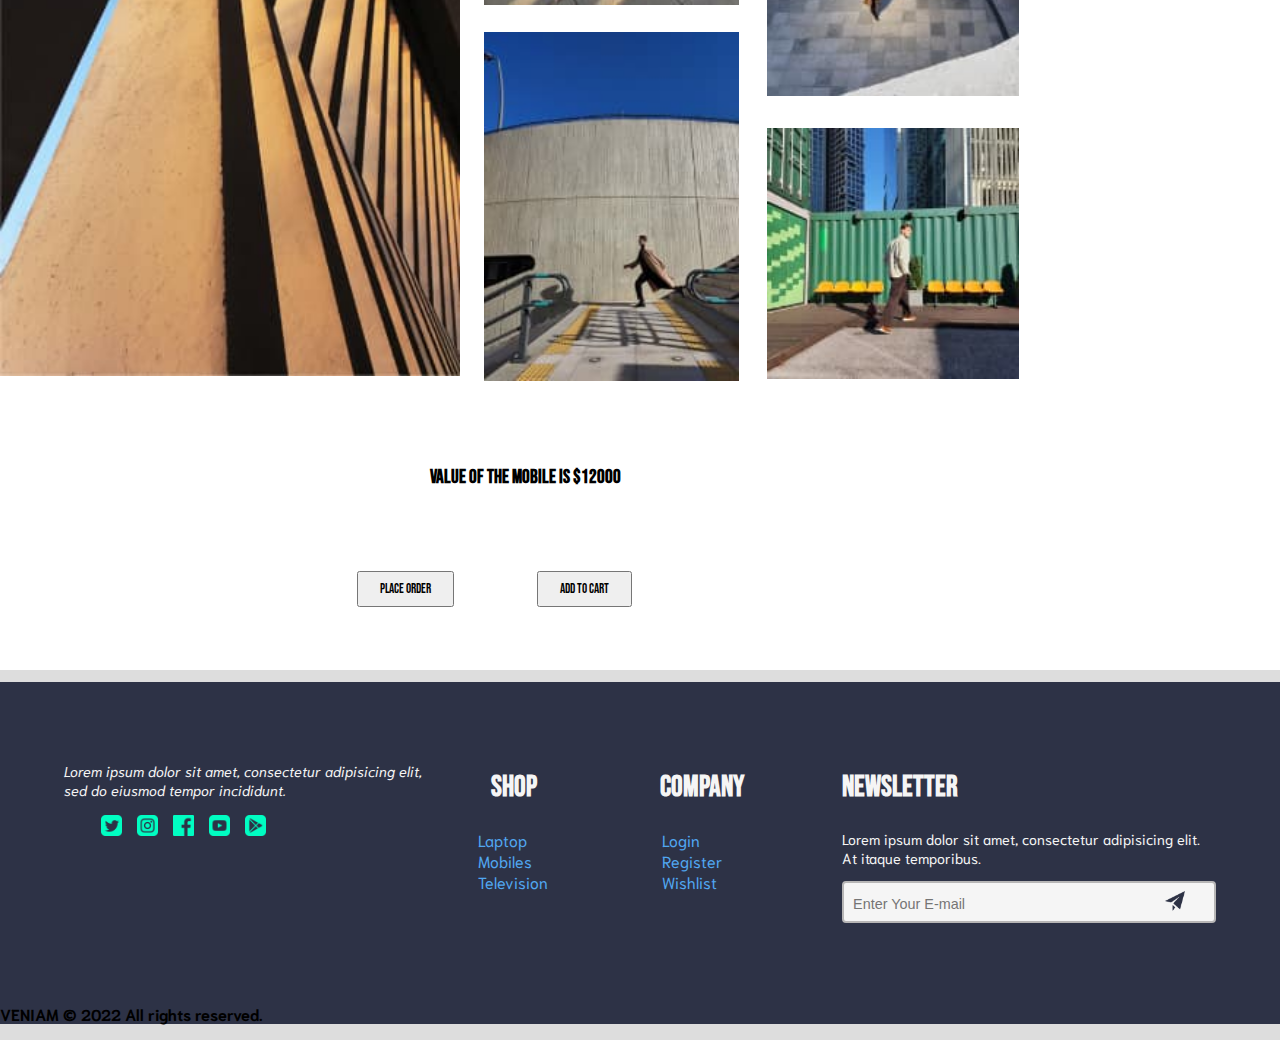
==== commit b3463b3d: "this is major updates from me in site" ====
--- a/mobile.html
+++ b/mobile.html
@@ -6,6 +6,17 @@
     <meta name="viewport" content="width=device-width, initial-scale=1.0">
     <title>New project form bootstarp</title>
     <link rel="stylesheet" href="https://cdn.jsdelivr.net/npm/bootstrap@4.6.1/dist/css/bootstrap.min.css" integrity="sha384-zCbKRCUGaJDkqS1kPbPd7TveP5iyJE0EjAuZQTgFLD2ylzuqKfdKlfG/eSrtxUkn" crossorigin="anonymous">
+    <!-- from here the link are related font -->
+    <link rel="preconnect" href="https://fonts.googleapis.com">
+    <link rel="preconnect" href="https://fonts.gstatic.com" crossorigin>
+    <link href="https://fonts.googleapis.com/css2?family=Bebas+Neue&display=swap" rel="stylesheet">
+    <link rel="preconnect" href="https://fonts.googleapis.com">
+    <link rel="preconnect" href="https://fonts.gstatic.com" crossorigin>
+    <link href="https://fonts.googleapis.com/css2?family=Anton&display=swap" rel="stylesheet">
+    <link rel="preconnect" href="https://fonts.googleapis.com">
+    <link rel="preconnect" href="https://fonts.gstatic.com" crossorigin>
+    <link href="https://fonts.googleapis.com/css2?family=Niramit:wght@300;400;600&display=swap" rel="stylesheet">
+    <!-- The font styling ends here -->
     <link rel="stylesheet" href="./css/application.min.css">
 </head>
 <body>
@@ -28,10 +39,10 @@
                                   <a class="nav-link" href="#">Mobile</a>
                                   </li>
                                   <li class="nav-item">
-                                  <a class="nav-link" href="#">Tv & Av</a>
-                                  </li>
-                                  <li class="nav-item" href="#">
-                                  <a class="nav-link">Laptop</a>
+                                  <a class="nav-link" href="tv-av.html">Tv & Av</a>
+                                  </li>
+                                  <li class="nav-item">
+                                  <a class="nav-link" href="#">Laptop</a>
                                   </li>
                               </ul>
                               </div>
@@ -47,19 +58,6 @@
                 </nav>
             </div>
         </header>
-
-        <div class="main-banner mt-4 mb-4">
-            <h1 class="main-banner-text">
-                <span>Time to Purchase</span>
-                   <span>New mobile</span>
-            </h1>
-        
-            <div class="lm-button">
-                <button class="btn btn-primary">
-                    Learn More...
-                </button>
-            </div>
-        </div>
     </div>
 
 
@@ -67,7 +65,7 @@
     <div class="samsung-phone mt-4 bg-color">
         <div class="container manage">
             <div class="header pt-5">
-                <h2 class="h2">
+                <h2 class="h1 hero-font-nenu">
                     Samsung S21 Ultra
                 </h2>
             </div>
@@ -92,7 +90,7 @@
 
                 <div class="info-part">
                     <div class="h1-part">
-                        <h1 class="h1">
+                        <h1 class="h1 hero-font-nenu">
                             Breaking news: this is one tough Galaxy phone
                         </h1>
                     </div>
@@ -108,7 +106,7 @@
         <div class="photo-capture-part">
             <div class="container manage">
                 <div class="h1-part">
-                    <h1>
+                    <h1 class="hero-font-nenu">
                         Make nights epic with Nightography
                     </h1>
                 </div>
@@ -141,18 +139,18 @@
         <div class="purchase-btn">
             <div class="container manage d-block">
                 <div class="info-purchase">
-                    <h3 class="h3">
+                    <h3 class="h3 hero-font-nenu">
                         Value of the Mobile is $12000
                     </h3>
                 </div>
                 <div class="all-btn d-flex">
                     <div class="po-btn">
-                        <button type="button" class="btn btn-outline-success p-o-btn">
+                        <button type="button" class="btn btn-outline-success p-o-btn hero-font-nenu">
                             Place Order
                         </button>
                     </div>
                     <div class="atc-btn">
-                        <button class="btn btn-outline-warning">
+                        <button class="btn btn-outline-warning hero-font-nenu">
                             Add to Cart
                         </button>
                     </div>
@@ -161,9 +159,91 @@
         </div>
     </div>
 
-    <footer class="bg-light text-center p-3 mt-4">
-        <p class="m-0">VENIAM &copy; 2022 All rights reserved.</p>
+
+    <footer style="margin-top:1%;background-color: #2d3246;">
+        <div class="main-footer-wrapper">
+            <div class="footer-wrapper">
+
+                <div class="socialmediaAndShop">
+                    <div class="main-social-media-wrapper">
+                        <div class="info-part">
+                            <p>
+                                Lorem ipsum dolor sit amet, consectetur adipisicing elit, sed do eiusmod tempor incididunt.
+                            </p>
+                        </div>
+                        <div class="logo-part">
+                            <ul class="d-flex">
+                                <li><img src="./images/icons/twitter.png" alt="this is icon"></li>
+                                <li><img src="./images/icons/instagram.png" alt="this is icon"></li>
+                                <li><img src="./images/icons/facebook.png" alt="this is icon"></li>
+                                <li><img src="./images/icons/youtube.png" alt="this is icon"></li>
+                                <li><img src="./images/icons/google-play-store.png" alt="this is icon"></li>
+                            </ul>
+                        </div>
+                    </div>
+
+                    <div class="main-shop-wrapper">
+                        <div class="tittle">
+                            <h2 class="hero-font-nenu">
+                                SHOP
+                            </h2>
+                        </div>
+                        <div class="shop-links">
+                            <ul>
+                                <li><a href="#">Laptop</a></li>
+                                <li><a href="#">Mobiles</a></li>
+                                <li><a href="#">Television</a></li>
+                            </ul>
+                        </div>
+                    </div>
+                </div>
+
+                <div class="companyAndNewsletter">
+                    <div class="main-company-wrapper">
+                        <div class="tittle">
+                            <h2 class="hero-font-nenu">
+                                COMPANY
+                            </h2>
+                        </div>
+                        <div class="shop-links">
+                            <ul>
+                                <li><a href="#">Login</a></li>
+                                <li><a href="#">Register</a></li>
+                                <li><a href="#">Wishlist</a></li>
+                            </ul>
+                        </div>
+                    </div>
+
+                    <div class="main-newsletter">
+                        <div class="tittleAndPara">
+                            <h2 class="hero-font-nenu">
+                                NEWSLETTER
+                            </h2>
+                            <p>
+                              Lorem ipsum dolor sit amet, consectetur adipisicing elit. At itaque temporibus.
+                            </p>
+                        </div>
+                        <div class="input-part">
+                            <div class="input">
+                                <input type="text" placeholder="Enter Your E-mail">
+                            </div>
+                            <div class="send-btbn">
+                                <img src="./images/icons/send.png" alt="this is logo">
+                            </div>
+                        </div>
+                    </div>
+                </div>
+
+            </div>
+
+
+        </div>
+        <div class="footer-containt bg-light text-center p-3">
+          <p class="m-0" style="font-weight: 700;">VENIAM &copy; 2022 All rights reserved.</p>
+        </div>
+
     </footer>
     <script src="https://cdn.jsdelivr.net/npm/jquery@3.5.1/dist/jquery.slim.min.js" integrity="sha384-DfXdz2htPH0lsSSs5nCTpuj/zy4C+OGpamoFVy38MVBnE+IbbVYUew+OrCXaRkfj" crossorigin="anonymous"></script>
     <script src="https://cdn.jsdelivr.net/npm/bootstrap@4.6.1/dist/js/bootstrap.bundle.min.js" integrity="sha384-fQybjgWLrvvRgtW6bFlB7jaZrFsaBXjsOMm/tB9LTS58ONXgqbR9W8oWht/amnpF" crossorigin="anonymous"></script>
-</body>        +</body>
+</html>       --- a/css/application.min.css
+++ b/css/application.min.css
@@ -1 +1 @@
-.container{width:1050px;background-size:cover}.hero-text{text-align:center;position:absolute;top:50%;left:50%;transform:translate(-50%,-50%);color:#fff}.mxw{width:100%;max-width:100%}.bg-color{background-color:#fff}.bg-black{background-color:#000}.ban-img{position:relative;width:100%}.image{opacity:1;display:block;width:100%;height:auto;backface-visibility:hidden}.image,.middle{transition:.5s ease}.middle{opacity:0;position:absolute;top:50%;left:50%;transform:translate(-50%,-50%);-ms-transform:translate(-50%,-50%)}.ban-img:hover .image{opacity:.8}.ban-img:hover .middle{opacity:1}a{text-decoration:none;border-radius:5px}@media (max-width:776px){.manage{width:85%;background-size:cover}.h2{font-size:22px}.h3{font-size:19px}.h4{font-size:17px}.p{font-size:13px}}.d-flex{display:flex}@media (max-width:820px){.manage-block{display:block;width:100%}}.upper-part{width:99%;padding:5%}.lower-part{width:90%;padding:1%;max-width:100%}.purchase-btn-lib{width:400px}body{background-color:#e9ecef}.main-warrper .main-head .a-section{width:50%}.main-warrper .main-head .b-section{width:50%;flex-flow:none}.main-warrper .mi-img{background-image:url(../images/f-i-of-mobile.jpg);width:100%;height:850px;background-attachment:fixed;background-size:cover;background-repeat:no-repeat}.main-warrper .H-A-img{background-image:url(../images/bg-img-of-H-A.jpg);width:100%;height:580px;background-image:cover;display:inline-block}body{margin:0;padding:0;width:100%;font-family:Roboto Condensed,sans-serif;background-color:#a1a6aa}.main-banner{background-image:url(../images/mobile-page-main-head-img.jpg);background-size:cover;background-repeat:no-repeat;height:418px}@media (max-width:820px){.main-banner{background-image:url(../images/Background-mobile.png);background-size:cover;background-repeat:no-repeat;height:300px}}.main-banner h1{font-size:2.5rem;text-align:center;font-weight:500;color:#fff;padding-top:40px}@media (max-width:767px){.main-banner h1{font-size:40px;color:#fff;padding-top:26%;margin-left:0;padding-bottom:0;text-align:center}}@media (max-width:820px){.main-banner h1{color:#fff;padding-top:11%;margin-left:-2%;padding-bottom:2.5%;text-align:center}}@media (min-width:820px){.main-banner h1{font-size:2.5rem;text-align:center;font-weight:500;color:#fff;padding-top:83px}}@media (min-width:830px){.main-banner .lm-button{margin-top:40px}}.main-banner .lm-button button{margin-left:45%;padding:10px 29px}@media (max-width:767px){.main-banner .lm-button button{margin-left:29%;padding:10px 29px;margin-top:35px}}@media (max-width:820px){.main-banner .lm-button button{margin-left:31%;padding:10px 29px}}.samsung-phone .header h2{text-align:center;padding-bottom:20px}.samsung-phone .samsung-template{margin-top:3%;padding-top:4%;padding-bottom:4%}.samsung-phone .samsung-template .samsung-contanier{display:flex}@media (max-width:820px){.samsung-phone .samsung-template .samsung-contanier{display:block;width:100%}}.samsung-phone .samsung-template .template-part{display:block;width:50%}@media (max-width:820px){.samsung-phone .samsung-template .template-part{width:100%}}.samsung-phone .samsung-template .template-part .template-part-upper{display:flex}.samsung-phone .samsung-template .template-part .template-part-upper .part-1{width:50%}.samsung-phone .samsung-template .template-part .template-part-upper .part-1 img{background-size:cover;border-radius:14px}@media (max-width:820px){.samsung-phone .samsung-template .template-part .template-part-upper .part-1 img{border-radius:10px}}.samsung-phone .samsung-template .template-part .template-part-upper .part-2{width:50%}.samsung-phone .samsung-template .template-part .template-part-upper .part-2 img{background-size:cover;border-radius:14px}@media (max-width:820px){.samsung-phone .samsung-template .template-part .template-part-upper .part-2 img{border-radius:10px}}.samsung-phone .samsung-template .template-part .template-part-lower{display:inline-block;width:100%}.samsung-phone .samsung-template .template-part .template-part-lower img{background-size:cover;width:96%;border-radius:9px;margin-top:2%;margin-left:2%}@media (max-width:820px){.samsung-phone .samsung-template .template-part .template-part-lower img{border-radius:7px}}.samsung-phone .samsung-template .info-part{display:block;padding:5%;width:50%}@media (max-width:820px){.samsung-phone .samsung-template .info-part{display:block;padding:14%;width:100%}}.samsung-phone .samsung-template .info-part .h1-part h1{color:#fff}.samsung-phone .samsung-template .info-part .h5-part h5{color:#fff;padding-top:15%}@media (max-width:820px){.samsung-phone .samsung-template .info-part .h5-part h5{padding-top:13%}}.samsung-phone .photo-capture-part .h1-part{width:50%}@media (max-width:820px){.samsung-phone .photo-capture-part .h1-part{width:62%}}.samsung-phone .photo-capture-part .h1-part h1{text-align:left;font-size:57px;font-weight:700;color:#000;margin:35px 0 55px 75px}@media (max-width:820px){.samsung-phone .photo-capture-part .h1-part h1{text-align:left;font-size:27px;font-weight:700;color:#000;margin:35px 0 55px 26px}}.samsung-phone .photo-capture-part .main-pohto-wrapper{display:flex}@media (max-width:820px){.samsung-phone .photo-capture-part .main-pohto-wrapper{display:block}}.samsung-phone .photo-capture-part .main-pohto-wrapper .part-1-img{width:47%}@media (max-width:820px){.samsung-phone .photo-capture-part .main-pohto-wrapper .part-1-img{width:100%}}.samsung-phone .photo-capture-part .main-pohto-wrapper .part-1-img img{width:95%}@media (max-width:820px){.samsung-phone .photo-capture-part .main-pohto-wrapper .part-1-img img{width:74%;margin-left:12%;margin-bottom:25px}}.samsung-phone .photo-capture-part .main-pohto-wrapper .part-2-img{display:flex;width:55%}@media (max-width:820px){.samsung-phone .photo-capture-part .main-pohto-wrapper .part-2-img{width:76%;margin-left:13%}}.samsung-phone .photo-capture-part .main-pohto-wrapper .part-2-img .part-2-1st-part{display:block;width:50%}.samsung-phone .photo-capture-part .main-pohto-wrapper .part-2-img .part-2-1st-part .part-2-1-1stimg{width:100%}.samsung-phone .photo-capture-part .main-pohto-wrapper .part-2-img .part-2-1st-part .part-2-1-1stimg img{width:90%;margin-bottom:10%}.samsung-phone .photo-capture-part .main-pohto-wrapper .part-2-img .part-2-1st-part .part-2-1-2ndimg{width:100%}.samsung-phone .photo-capture-part .main-pohto-wrapper .part-2-img .part-2-1st-part .part-2-1-2ndimg img{width:90%;margin-top:-5px}.samsung-phone .photo-capture-part .main-pohto-wrapper .part-2-img .part-2-2nd-part{display:block;width:50%}.samsung-phone .photo-capture-part .main-pohto-wrapper .part-2-img .part-2-2nd-part .part-2-2-1stimg{width:99%}.samsung-phone .photo-capture-part .main-pohto-wrapper .part-2-img .part-2-2nd-part .part-2-2-1stimg img{width:90%;margin-bottom:10%}.samsung-phone .photo-capture-part .main-pohto-wrapper .part-2-img .part-2-2nd-part .part-2-2-2ndimg{width:89%}.samsung-phone .photo-capture-part .main-pohto-wrapper .part-2-img .part-2-2nd-part .part-2-2-2ndimg img{width:100%}.samsung-phone .purchase-btn .info-purchase .h3{text-align:center;padding:6%}.samsung-phone .purchase-btn .all-btn{margin-left:25%;padding-bottom:6%}@media (max-width:720px){.samsung-phone .purchase-btn .all-btn{margin-left:-1px;padding-bottom:9%}}@media (min-width:991px){.samsung-phone .purchase-btn .all-btn{margin-left:34%}}.samsung-phone .purchase-btn .all-btn .po-btn button{padding:8px 21px}.samsung-phone .purchase-btn .all-btn .atc-btn{margin-left:12%}.samsung-phone .purchase-btn .all-btn .atc-btn button{padding:8px 21px}+.container{width:1050px;background-size:cover}.hero-text{text-align:center;position:absolute;top:50%;left:50%;transform:translate(-50%,-50%);color:#fff}.mxw{width:100%;max-width:100%}.bg-color{background-color:#fff}.bg-black{background-color:#000}.ban-img{position:relative;width:100%}.image{opacity:1;display:block;width:100%;height:auto;backface-visibility:hidden}.image,.middle{transition:.5s ease}.middle{opacity:0;position:absolute;top:50%;left:50%;transform:translate(-50%,-50%);-ms-transform:translate(-50%,-50%)}.ban-img:hover .image{opacity:.8}.ban-img:hover .middle{opacity:1}a{text-decoration:none;border-radius:5px}@media (max-width:776px){.manage{width:85%;background-size:cover}.h2{font-size:22px}.h3{font-size:19px}.h4{font-size:17px}.p{font-size:13px}}.d-flex{display:flex}@media (max-width:820px){.manage-block{display:block;width:100%}}.upper-part{width:99%;padding:5%}.lower-part{width:90%;padding:1%;max-width:100%}.purchase-btn-lib{width:400px}.samsung-skecth-part-wrapper{width:400px;max-width:100%;margin:0 auto}@media (max-width:768px){.samsung-skecth-part-wrapper{width:80%;margin:0 auto}}.hero-font-nenu{font-family:Bebas Neue,cursive}.hero-font-anton{font-family:Anton,sans-serif}.main-warrper .main-head .a-section{width:50%}.main-warrper .main-head .b-section{width:50%;flex-flow:none}.main-warrper .mi-img{background-image:url(../images/f-i-of-mobile.jpg);width:100%;height:850px;background-attachment:fixed;background-size:cover;background-repeat:no-repeat}@media (max-width:768px){.main-warrper .mi-img{background-image:url(../images/image-for-mobile.jpg);width:100%;height:400px;background-attachment:fixed;background-size:cover;background-repeat:no-repeat}}.main-warrper .H-A-img{background-image:url(../images/bg-img-of-H-A.jpg);width:100%;height:580px;background-image:cover;display:inline-block}.main-banner{background-image:url(../images/mobile-page-main-head-img.jpg);background-size:cover;background-repeat:no-repeat;height:418px}@media (max-width:820px){.main-banner{background-image:url(../images/Background-mobile.png);background-size:cover;background-repeat:no-repeat;height:300px}}.main-banner h1{font-size:2.5rem;text-align:center;font-weight:500;color:#fff;padding-top:40px}@media (max-width:767px){.main-banner h1{font-size:40px;color:#fff;padding-top:26%;margin-left:0;padding-bottom:0;text-align:center}}@media (max-width:820px){.main-banner h1{color:#fff;padding-top:11%;margin-left:-2%;padding-bottom:2.5%;text-align:center}}@media (min-width:820px){.main-banner h1{font-size:2.5rem;text-align:center;font-weight:500;color:#fff;padding-top:83px}}@media (min-width:830px){.main-banner .lm-button{margin-top:40px}}.main-banner .lm-button button{margin:0 auto;display:flex;padding:10px 29px}@media (max-width:767px){.main-banner .lm-button button{padding:10px 29px;margin:0 auto}}@media (max-width:820px){.main-banner .lm-button button{padding:10px 29px;margin:0 auto}}.samsung-phone .header h2{text-align:center;padding-bottom:20px}.samsung-phone .samsung-template{margin-top:3%;padding-top:4%;padding-bottom:4%}.samsung-phone .samsung-template .samsung-contanier{display:flex}@media (max-width:820px){.samsung-phone .samsung-template .samsung-contanier{display:block;width:100%}}.samsung-phone .samsung-template .template-part{display:block;width:50%}@media (max-width:820px){.samsung-phone .samsung-template .template-part{width:100%}}.samsung-phone .samsung-template .template-part .template-part-upper{display:flex}.samsung-phone .samsung-template .template-part .template-part-upper .part-1{width:50%}.samsung-phone .samsung-template .template-part .template-part-upper .part-1 img{background-size:cover;border-radius:14px}@media (max-width:820px){.samsung-phone .samsung-template .template-part .template-part-upper .part-1 img{border-radius:10px}}.samsung-phone .samsung-template .template-part .template-part-upper .part-2{width:50%}.samsung-phone .samsung-template .template-part .template-part-upper .part-2 img{background-size:cover;border-radius:14px}@media (max-width:820px){.samsung-phone .samsung-template .template-part .template-part-upper .part-2 img{border-radius:10px}}.samsung-phone .samsung-template .template-part .template-part-lower{display:inline-block;width:100%}.samsung-phone .samsung-template .template-part .template-part-lower img{background-size:cover;width:96%;border-radius:9px;margin-top:2%;margin-left:2%}@media (max-width:820px){.samsung-phone .samsung-template .template-part .template-part-lower img{border-radius:7px}}.samsung-phone .samsung-template .info-part{display:block;padding:5%;width:50%}@media (max-width:820px){.samsung-phone .samsung-template .info-part{display:block;padding:14%;width:100%}}.samsung-phone .samsung-template .info-part .h1-part h1{color:#fff}.samsung-phone .samsung-template .info-part .h5-part h5{color:#fff;padding-top:15%}@media (max-width:820px){.samsung-phone .samsung-template .info-part .h5-part h5{padding-top:13%}}.samsung-phone .photo-capture-part .h1-part{width:50%}@media (max-width:820px){.samsung-phone .photo-capture-part .h1-part{width:62%}}.samsung-phone .photo-capture-part .h1-part h1{text-align:left;font-size:57px;font-weight:700;color:#000;margin:35px 0 55px 75px}@media (max-width:820px){.samsung-phone .photo-capture-part .h1-part h1{text-align:left;font-size:27px;font-weight:700;color:#000;margin:35px 0 55px 26px}}.samsung-phone .photo-capture-part .main-pohto-wrapper{display:flex}@media (max-width:820px){.samsung-phone .photo-capture-part .main-pohto-wrapper{display:block}}.samsung-phone .photo-capture-part .main-pohto-wrapper .part-1-img{width:47%}@media (max-width:820px){.samsung-phone .photo-capture-part .main-pohto-wrapper .part-1-img{width:100%}}.samsung-phone .photo-capture-part .main-pohto-wrapper .part-1-img img{width:95%}@media (max-width:820px){.samsung-phone .photo-capture-part .main-pohto-wrapper .part-1-img img{width:74%;margin-left:12%;margin-bottom:25px}}.samsung-phone .photo-capture-part .main-pohto-wrapper .part-2-img{display:flex;width:55%}@media (max-width:820px){.samsung-phone .photo-capture-part .main-pohto-wrapper .part-2-img{width:76%;margin-left:13%}}.samsung-phone .photo-capture-part .main-pohto-wrapper .part-2-img .part-2-1st-part{display:block;width:50%}.samsung-phone .photo-capture-part .main-pohto-wrapper .part-2-img .part-2-1st-part .part-2-1-1stimg{width:100%}.samsung-phone .photo-capture-part .main-pohto-wrapper .part-2-img .part-2-1st-part .part-2-1-1stimg img{width:90%;margin-bottom:10%}.samsung-phone .photo-capture-part .main-pohto-wrapper .part-2-img .part-2-1st-part .part-2-1-2ndimg{width:100%}.samsung-phone .photo-capture-part .main-pohto-wrapper .part-2-img .part-2-1st-part .part-2-1-2ndimg img{width:90%;margin-top:-5px}.samsung-phone .photo-capture-part .main-pohto-wrapper .part-2-img .part-2-2nd-part{display:block;width:50%}.samsung-phone .photo-capture-part .main-pohto-wrapper .part-2-img .part-2-2nd-part .part-2-2-1stimg{width:99%}.samsung-phone .photo-capture-part .main-pohto-wrapper .part-2-img .part-2-2nd-part .part-2-2-1stimg img{width:90%;margin-bottom:10%}.samsung-phone .photo-capture-part .main-pohto-wrapper .part-2-img .part-2-2nd-part .part-2-2-2ndimg{width:89%}.samsung-phone .photo-capture-part .main-pohto-wrapper .part-2-img .part-2-2nd-part .part-2-2-2ndimg img{width:100%}.samsung-phone .purchase-btn .info-purchase .h3{text-align:center;padding:6%}.samsung-phone .purchase-btn .all-btn{margin-left:28.5%;padding-bottom:6%}@media (max-width:720px){.samsung-phone .purchase-btn .all-btn{margin-left:15px;padding-bottom:9%}}@media (min-width:991px){.samsung-phone .purchase-btn .all-btn{margin-left:34%}}.samsung-phone .purchase-btn .all-btn .po-btn button{padding:8px 21px}.samsung-phone .purchase-btn .all-btn .atc-btn{margin-left:12%}.samsung-phone .purchase-btn .all-btn .atc-btn button{padding:8px 21px}.main-wrapperof-sectionn1{width:100%;display:flex}@media (max-width:768px){.main-wrapperof-sectionn1{display:block;width:100%}}.main-wrapperof-sectionn1 .first-section-part-1{width:50%;padding-left:2%;padding-top:4%}@media (max-width:768px){.main-wrapperof-sectionn1 .first-section-part-1{width:100%;padding-left:0;padding-top:0}}@media (min-width:864px){.main-wrapperof-sectionn1 .first-section-part-1{width:50%;padding-left:2%;padding-top:1%;padding-bottom:3%}}.main-wrapperof-sectionn1 .first-section-part-1 .main-section-part1{width:100%}.main-wrapperof-sectionn1 .second-section-part-1{width:50%;margin-top:24px}@media (max-width:768px){.main-wrapperof-sectionn1 .second-section-part-1{width:100%;margin-top:-20px}}.main-wrapperof-sectionn1 .second-section-part-1 .main-section-part2{width:100%;padding:0 0 0 8%}@media (max-width:768px){.main-wrapperof-sectionn1 .second-section-part-1 .main-section-part2{padding:0 0 0 3%}}.main-wrapperof-sectionn1 .second-section-part-1 .main-section-part2 h2{font-size:1.2rem;font-weight:500;margin-top:7%;padding-left:8%;padding-right:10%}@media (max-width:768px){.main-wrapperof-sectionn1 .second-section-part-1 .main-section-part2 h2{font-size:1.2rem;font-weight:500;margin-top:7%;padding:7% 10% 4% 8%}}.main-wrapperof-sectionn1 .second-section-part-1 .main-section-part2 h2 .for-ul{margin-top:4%;margin-left:0;padding-left:16px}@media (max-width:768px){.main-wrapperof-sectionn1 .second-section-part-1 .main-section-part2 h2 .for-ul{margin-top:11%}}.main-size-dd-warpper{display:flex;width:100%}@media (max-width:800px){.main-size-dd-warpper{display:block;width:100%}}.main-size-dd-warpper .main-size-selection-part{display:block;width:50%;padding-left:10%}@media (max-width:768px){.main-size-dd-warpper .main-size-selection-part{width:100%}}.main-size-dd-warpper .main-size-selection-part .size-info-part{width:100%;margin:0 auto}.main-size-dd-warpper .main-size-selection-part .size-info-part h2{font-size:1.6rem;margin-top:14px}@media (max-width:768px){.main-size-dd-warpper .main-size-selection-part .size-info-part h2{font-size:1.6rem;padding-top:27px}}.main-size-dd-warpper .main-size-selection-part .size-btn-part{width:100%;margin:0 auto;padding-bottom:12px}.main-size-dd-warpper .main-size-selection-part .size-btn-part button{padding:10px 31px;margin-right:2%;margin-top:2%;border:1px solid #ddd;background-color:#fff;border-radius:4px;font-size:13px;font-weight:700}.main-size-dd-warpper .main-size-selection-part .size-btn-part :hover{border:1px solid #000}@media (max-width:768px){.main-size-dd-warpper .main-size-selection-part .size-btn-part :hover{border:none}}.main-size-dd-warpper .main-size-selection-part .size-btn-part :focus{outline:2px solid #2189ff;border:none}.main-size-dd-warpper .main-delivery-part{display:block;width:50%;padding-left:10%;padding-top:1%}@media (max-width:768px){.main-size-dd-warpper .main-delivery-part{width:100%}}.main-size-dd-warpper .main-delivery-part .delivery-title-part{width:100%}.main-size-dd-warpper .main-delivery-part .delivery-title-part h2{font-size:1.6rem;margin-top:14px}@media (max-width:768px){.main-size-dd-warpper .main-delivery-part .delivery-title-part h2{font-size:1.6rem;padding-top:11px}}.main-size-dd-warpper .main-delivery-part .delivery-input-part{width:100%;display:flex;padding-right:20%}.main-size-dd-warpper .main-delivery-part .delivery-input-part .input-part{width:80%}.main-size-dd-warpper .main-delivery-part .delivery-input-part .input-part input{color:#a9a9a9;border:0;border-bottom:1px solid gray;width:90%}.main-size-dd-warpper .main-delivery-part .delivery-input-part .input-part input:focus{border-bottom:2px solid #2189ff;transition:.2s ease-in-out;outline:none}.main-size-dd-warpper .main-delivery-part .delivery-input-part .apply-btn-part{width:20%}.main-size-dd-warpper .main-delivery-part .delivery-input-part .apply-btn-part button{color:#000;background-color:#c7c6c1;border:#272525;border-radius:4px;padding:7px 15px;margin-top:-23px;margin-bottom:20px;transition:.3s ease-in-out}.main-size-dd-warpper .main-delivery-part .delivery-input-part .apply-btn-part button:hover{background-color:#000;color:#c7c6c1}.main-tv-features-wrapper{width:100%;display:flex;padding:30px 0}@media (max-width:768px){.main-tv-features-wrapper{width:100%;display:block;margin-top:-2px}}.main-tv-features-wrapper .two-featruse-part-1{width:50%;display:flex}@media (max-width:768px){.main-tv-features-wrapper .two-featruse-part-1{width:100%;display:flex}}.main-tv-features-wrapper .two-featruse-part-1 .featrues-part1-img1{width:50%;display:inline-block;border:0;border-right:1px solid #ccc}@media (max-width:768px){.main-tv-features-wrapper .two-featruse-part-1 .featrues-part1-img1{border:0;border-right:0}}.main-tv-features-wrapper .two-featruse-part-1 .featrues-part1-img1 img{width:55px;height:55px;display:flex;margin:0 auto}@media (max-width:768px){.main-tv-features-wrapper .two-featruse-part-1 .featrues-part1-img1 img{margin-bottom:10px;margin-top:30px}}.main-tv-features-wrapper .two-featruse-part-1 .featruse-part1-img-2{width:50%;display:inline-block;border:0;border-right:1px solid #ccc}@media (max-width:768px){.main-tv-features-wrapper .two-featruse-part-1 .featruse-part1-img-2{border:0;border-right:0}}.main-tv-features-wrapper .two-featruse-part-1 .featruse-part1-img-2 img{width:55px;height:55px;display:flex;margin:0 auto}@media (max-width:768px){.main-tv-features-wrapper .two-featruse-part-1 .featruse-part1-img-2 img{margin-bottom:10px;margin-top:30px}}.main-tv-features-wrapper .two-featruse-part-2{width:50%;display:flex}@media (max-width:768px){.main-tv-features-wrapper .two-featruse-part-2{width:100%;display:flex}}.main-tv-features-wrapper .two-featruse-part-2 .featrues-part2-img1{width:50%;display:inline-block;border:0;border-right:1px solid #ccc}@media (max-width:768px){.main-tv-features-wrapper .two-featruse-part-2 .featrues-part2-img1{border:0;border-right:0}}.main-tv-features-wrapper .two-featruse-part-2 .featrues-part2-img1 img{width:55px;height:55px;display:flex;margin:0 auto}@media (max-width:768px){.main-tv-features-wrapper .two-featruse-part-2 .featrues-part2-img1 img{margin-bottom:30px;margin-top:10px}}.main-tv-features-wrapper .two-featruse-part-2 .featrues-part2-img2{width:50%;display:inline-block;border:0}.main-tv-features-wrapper .two-featruse-part-2 .featrues-part2-img2 img{width:55px;height:55px;display:flex;margin:0 auto}@media (max-width:768px){.main-tv-features-wrapper .two-featruse-part-2 .featrues-part2-img2 img{margin-bottom:30px;margin-top:10px}}.text-wrapper{width:100%}@media (max-width:768px){.text-wrapper{margin-top:-10px}}.text-wrapper .main-text{padding:43px}@media (max-width:768px){.text-wrapper .main-text{padding:50px 0}}.text-wrapper .main-text h2{text-align:center;font-size:2.5rem}.samsung-tv-image{width:100%}.samsung-tv-image img{display:flex;margin:0 auto}.tv-skecth-text-part{width:100%;background-color:#f0f0e8}.tv-skecth-text-part .main-text-wrapper h1{font-size:2rem;text-align:center;padding:53px 0 15px}.tv-skecth-text-part .main-text-wrapper h3{font-size:1.3rem;text-align:center}.tv-skecth-text-part .main-text-wrapper .p-tag-part-of-text{width:100%}.tv-skecth-text-part .main-text-wrapper .p-tag-part-of-text p{font-size:.85rem;text-align:center}.main-skecth-wrapper{width:100%}.main-skecth-wrapper img{display:flex;margin:0 auto}.crystal-procser-main-wrapper{width:100;display:flex}@media (max-width:768px){.crystal-procser-main-wrapper{width:100%;display:flex;flex-direction:column;margin:0 auto}}.crystal-procser-main-wrapper .main-crystal-part{width:50%}@media (max-width:768px){.crystal-procser-main-wrapper .main-crystal-part{width:95%;margin:0 auto}}.crystal-procser-main-wrapper .main-crystal-part img{width:100%;background-size:cover;display:flex;margin:0 auto}@media (max-width:900px){.crystal-procser-main-wrapper .main-crystal-part img{padding-top:6.5%}}@media (max-width:768px){.crystal-procser-main-wrapper .main-crystal-part img{padding-top:0}}.crystal-procser-main-wrapper .info-aprt-os-samsung-crystal{display:inline-block;width:50%;vertical-align:middle;direction:ltr;letter-spacing:0;text-align:left;padding:8% 6% 6% 4%}@media (max-width:768px){.crystal-procser-main-wrapper .info-aprt-os-samsung-crystal{width:100%;display:inline-block;vertical-align:middle;direction:ltr;letter-spacing:0;text-align:center;padding:0 6% 9% 7%}}.crystal-procser-main-wrapper .info-aprt-os-samsung-crystal h2{padding-right:23%;font-size:2.2rem}@media (max-width:768px){.crystal-procser-main-wrapper .info-aprt-os-samsung-crystal h2{padding:0;font-size:2.5rem}}.crystal-procser-main-wrapper .info-aprt-os-samsung-crystal h4{padding:3% 0;font-size:2.2rem}@media (max-width:768px){.crystal-procser-main-wrapper .info-aprt-os-samsung-crystal h4{padding:0;padding:5% 0}}.crystal-procser-main-wrapper .info-aprt-os-samsung-crystal p{font-size:.9rem}@media (max-width:768px){.crystal-procser-main-wrapper .info-aprt-os-samsung-crystal p{font-size:1.2rem;padding-bottom:15px}}.main-4k-uhd-wrappper{width:100%;background-color:#fff;margin-top:-3px}.main-4k-uhd-wrappper .main-text-wrapper h1{font-size:2.5rem;text-align:center;padding:53px 0 15px}.main-4k-uhd-wrappper .main-text-wrapper h3{font-size:1.75rem;text-align:center;padding:2.6%}.main-4k-uhd-wrappper .main-text-wrapper .p-tag-part-of-text{width:100%;padding:0 9%}.main-4k-uhd-wrappper .main-text-wrapper .p-tag-part-of-text p{font-size:1.1rem;text-align:center;padding-bottom:10%}.sdr-main-wrapper{width:100%;display:flex}@media (max-width:768px){.sdr-main-wrapper{width:100%;display:flex;flex-direction:column;margin:0 auto}}.sdr-main-wrapper .info-aprt-os-samsung-crystal{display:inline-block;width:50%;vertical-align:middle;direction:ltr;letter-spacing:0;text-align:left;padding:6% 6% 6% 4%}@media (max-width:768px){.sdr-main-wrapper .info-aprt-os-samsung-crystal{width:100%;display:inline-block;vertical-align:middle;direction:ltr;letter-spacing:0;text-align:center;padding:35px 6% 9% 7%}}.sdr-main-wrapper .info-aprt-os-samsung-crystal h2{padding:0 13% 0 0;font-size:2.2rem}@media (max-width:768px){.sdr-main-wrapper .info-aprt-os-samsung-crystal h2{padding:0;font-size:2.5rem}}.sdr-main-wrapper .info-aprt-os-samsung-crystal h4{padding:3% 0;font-size:2.2rem}@media (max-width:768px){.sdr-main-wrapper .info-aprt-os-samsung-crystal h4{padding:0;padding:5% 0}}.sdr-main-wrapper .info-aprt-os-samsung-crystal p{font-size:.9rem}@media (max-width:768px){.sdr-main-wrapper .info-aprt-os-samsung-crystal p{font-size:1.2rem;padding-bottom:15px}}.sdr-main-wrapper .main-crystal-part{width:50%}@media (max-width:768px){.sdr-main-wrapper .main-crystal-part{width:95%;margin:0 auto}}.sdr-main-wrapper .main-crystal-part img{width:100%;background-size:cover;display:flex;margin:0 auto}@media (max-width:900px){.sdr-main-wrapper .main-crystal-part img{padding-top:6.5%}}@media (max-width:768px){.sdr-main-wrapper .main-crystal-part img{padding-top:0;padding-left:8%}}.motor-bike-main-wrapper{width:100%;background-color:#fff}.motor-bike-main-wrapper .main-text-wrapper h1{font-size:2.5rem;text-align:center;padding:53px 0 15px}.motor-bike-main-wrapper .main-text-wrapper h3{font-size:1.75rem;text-align:center;padding:2.6%}.motor-bike-main-wrapper .main-text-wrapper .p-tag-part-of-text{width:100%;padding:0 9%}.motor-bike-main-wrapper .main-text-wrapper .p-tag-part-of-text p{font-size:1.1rem;text-align:center;padding-bottom:10%}.main-cable-solution-wrapper{width:100;display:flex}@media (max-width:768px){.main-cable-solution-wrapper{width:100%;display:flex;flex-direction:column;margin:0 auto}}.main-cable-solution-wrapper .main-cable-solution-part{width:50%}@media (max-width:768px){.main-cable-solution-wrapper .main-cable-solution-part{width:95%;margin:0 auto}}.main-cable-solution-wrapper .main-cable-solution-part img{width:100%;background-size:cover;display:flex;margin:0 auto}@media (max-width:900px){.main-cable-solution-wrapper .main-cable-solution-part img{padding-top:6.5%}}@media (max-width:768px){.main-cable-solution-wrapper .main-cable-solution-part img{padding-top:0}}.main-cable-solution-wrapper .info-aprt-os-samsung-crystal{display:inline-block;width:50%;vertical-align:middle;direction:ltr;letter-spacing:0;text-align:left;padding:8% 6% 6% 4%}@media (max-width:768px){.main-cable-solution-wrapper .info-aprt-os-samsung-crystal{width:100%;display:inline-block;vertical-align:middle;direction:ltr;letter-spacing:0;text-align:center;padding:0 6% 9% 7%}}.main-cable-solution-wrapper .info-aprt-os-samsung-crystal h2{padding-right:23%;font-size:2.3rem}@media (max-width:768px){.main-cable-solution-wrapper .info-aprt-os-samsung-crystal h2{padding:0;font-size:2.5rem}}.main-cable-solution-wrapper .info-aprt-os-samsung-crystal h4{padding:4% 0 2%;font-size:1.5rem}@media (max-width:768px){.main-cable-solution-wrapper .info-aprt-os-samsung-crystal h4{padding:0;padding:5% 0}}.main-cable-solution-wrapper .info-aprt-os-samsung-crystal p{font-size:1rem}@media (max-width:768px){.main-cable-solution-wrapper .info-aprt-os-samsung-crystal p{font-size:1.2rem;padding-bottom:15px}}.bexel-part-main-wrapper{width:100%;background-color:#fff}.bexel-part-main-wrapper .main-text-wrapper{margin-top:-3px}.bexel-part-main-wrapper .main-text-wrapper h1{font-size:2.8rem;text-align:center;padding:8% 5% 0}@media (max-width:768px){.bexel-part-main-wrapper .main-text-wrapper h1{padding:15% 5% 0}}.bexel-part-main-wrapper .main-text-wrapper h3{font-size:1.75rem;text-align:center;padding:2.6%}.bexel-part-main-wrapper .main-text-wrapper .p-tag-part-of-text{width:100%;padding:0 9%}.bexel-part-main-wrapper .main-text-wrapper .p-tag-part-of-text p{font-size:1.1rem;text-align:center;padding-bottom:10%}body{margin:0;padding:0;width:100%;font-family:Niramit,sans-serif;font-family:400;background-color:#ddd}.main-footer-wrapper{padding:5% 0}.main-footer-wrapper .footer-wrapper{display:flex;width:90%;margin:0 auto}@media (max-width:768px){.main-footer-wrapper .footer-wrapper{width:100%;padding:0 5%;display:block}}.main-footer-wrapper .footer-wrapper .socialmediaAndShop{width:50%;display:flex}@media (max-width:768px){.main-footer-wrapper .footer-wrapper .socialmediaAndShop{width:100%}}.main-footer-wrapper .footer-wrapper .socialmediaAndShop .main-social-media-wrapper{width:65%;display:block}.main-footer-wrapper .footer-wrapper .socialmediaAndShop .main-social-media-wrapper .info-part p{color:#f5f5f5;font-size:.9rem;font-style:italic}.main-footer-wrapper .footer-wrapper .socialmediaAndShop .main-social-media-wrapper .logo-part ul{display:flex;padding-left:10%}.main-footer-wrapper .footer-wrapper .socialmediaAndShop .main-social-media-wrapper .logo-part ul li{list-style-type:none}.main-footer-wrapper .footer-wrapper .socialmediaAndShop .main-social-media-wrapper .logo-part ul li img{width:21px;height:21px;margin-right:15px;cursor:pointer}.main-footer-wrapper .footer-wrapper .socialmediaAndShop .main-shop-wrapper{width:35%}.main-footer-wrapper .footer-wrapper .socialmediaAndShop .main-shop-wrapper .tittle h2{color:#f5f5f5;padding-left:26%;font-size:1.8rem}.main-footer-wrapper .footer-wrapper .socialmediaAndShop .main-shop-wrapper .shop-links ul{display:block}.main-footer-wrapper .footer-wrapper .socialmediaAndShop .main-shop-wrapper .shop-links ul li{list-style-type:none}.main-footer-wrapper .footer-wrapper .socialmediaAndShop .main-shop-wrapper .shop-links ul li a{text-decoration:none;color:#51a7f1}.main-footer-wrapper .footer-wrapper .socialmediaAndShop .main-shop-wrapper .shop-links ul li a:hover{color:#067de3}.main-footer-wrapper .footer-wrapper .companyAndNewsletter{width:50%;display:flex}@media (max-width:768px){.main-footer-wrapper .footer-wrapper .companyAndNewsletter{width:100%}}.main-footer-wrapper .footer-wrapper .companyAndNewsletter .main-company-wrapper{width:35%;display:block}.main-footer-wrapper .footer-wrapper .companyAndNewsletter .main-company-wrapper .tittle h2{color:#f5f5f5;padding-left:10%;font-size:1.8rem}.main-footer-wrapper .footer-wrapper .companyAndNewsletter .main-company-wrapper .shop-links ul{display:block;padding-left:11%}.main-footer-wrapper .footer-wrapper .companyAndNewsletter .main-company-wrapper .shop-links ul li{list-style-type:none}.main-footer-wrapper .footer-wrapper .companyAndNewsletter .main-company-wrapper .shop-links ul li a{text-decoration:none;color:#51a7f1}.main-footer-wrapper .footer-wrapper .companyAndNewsletter .main-company-wrapper .shop-links ul li a:hover{color:#067de3}.main-footer-wrapper .footer-wrapper .companyAndNewsletter .main-newsletter{width:65%;display:block}.main-footer-wrapper .footer-wrapper .companyAndNewsletter .main-newsletter .tittleAndPara h2{color:#f5f5f5;font-size:1.8rem}.main-footer-wrapper .footer-wrapper .companyAndNewsletter .main-newsletter .tittleAndPara p{color:#f5f5f5;font-size:.9rem}.main-footer-wrapper .footer-wrapper .companyAndNewsletter .main-newsletter .input-part{display:flex;background-color:#f5f5f5;border:2px solid #b7b6b6;padding:2%;border-radius:4px}.main-footer-wrapper .footer-wrapper .companyAndNewsletter .main-newsletter .input-part .input{width:95%}.main-footer-wrapper .footer-wrapper .companyAndNewsletter .main-newsletter .input-part .input input{width:80%;border:0;background-color:#f5f5f5;font-size:.9rem;margin-top:2px}.main-footer-wrapper .footer-wrapper .companyAndNewsletter .main-newsletter .input-part .input :focus,.main-footer-wrapper .footer-wrapper .companyAndNewsletter .main-newsletter .input-part .input :hover{outline:0 solid}.main-footer-wrapper .footer-wrapper .companyAndNewsletter .main-newsletter .input-part .send-btbn{width:21%}.main-footer-wrapper .footer-wrapper .companyAndNewsletter .main-newsletter .input-part .send-btbn img{width:20px;height:20px;margin-left:35%;cursor:pointer}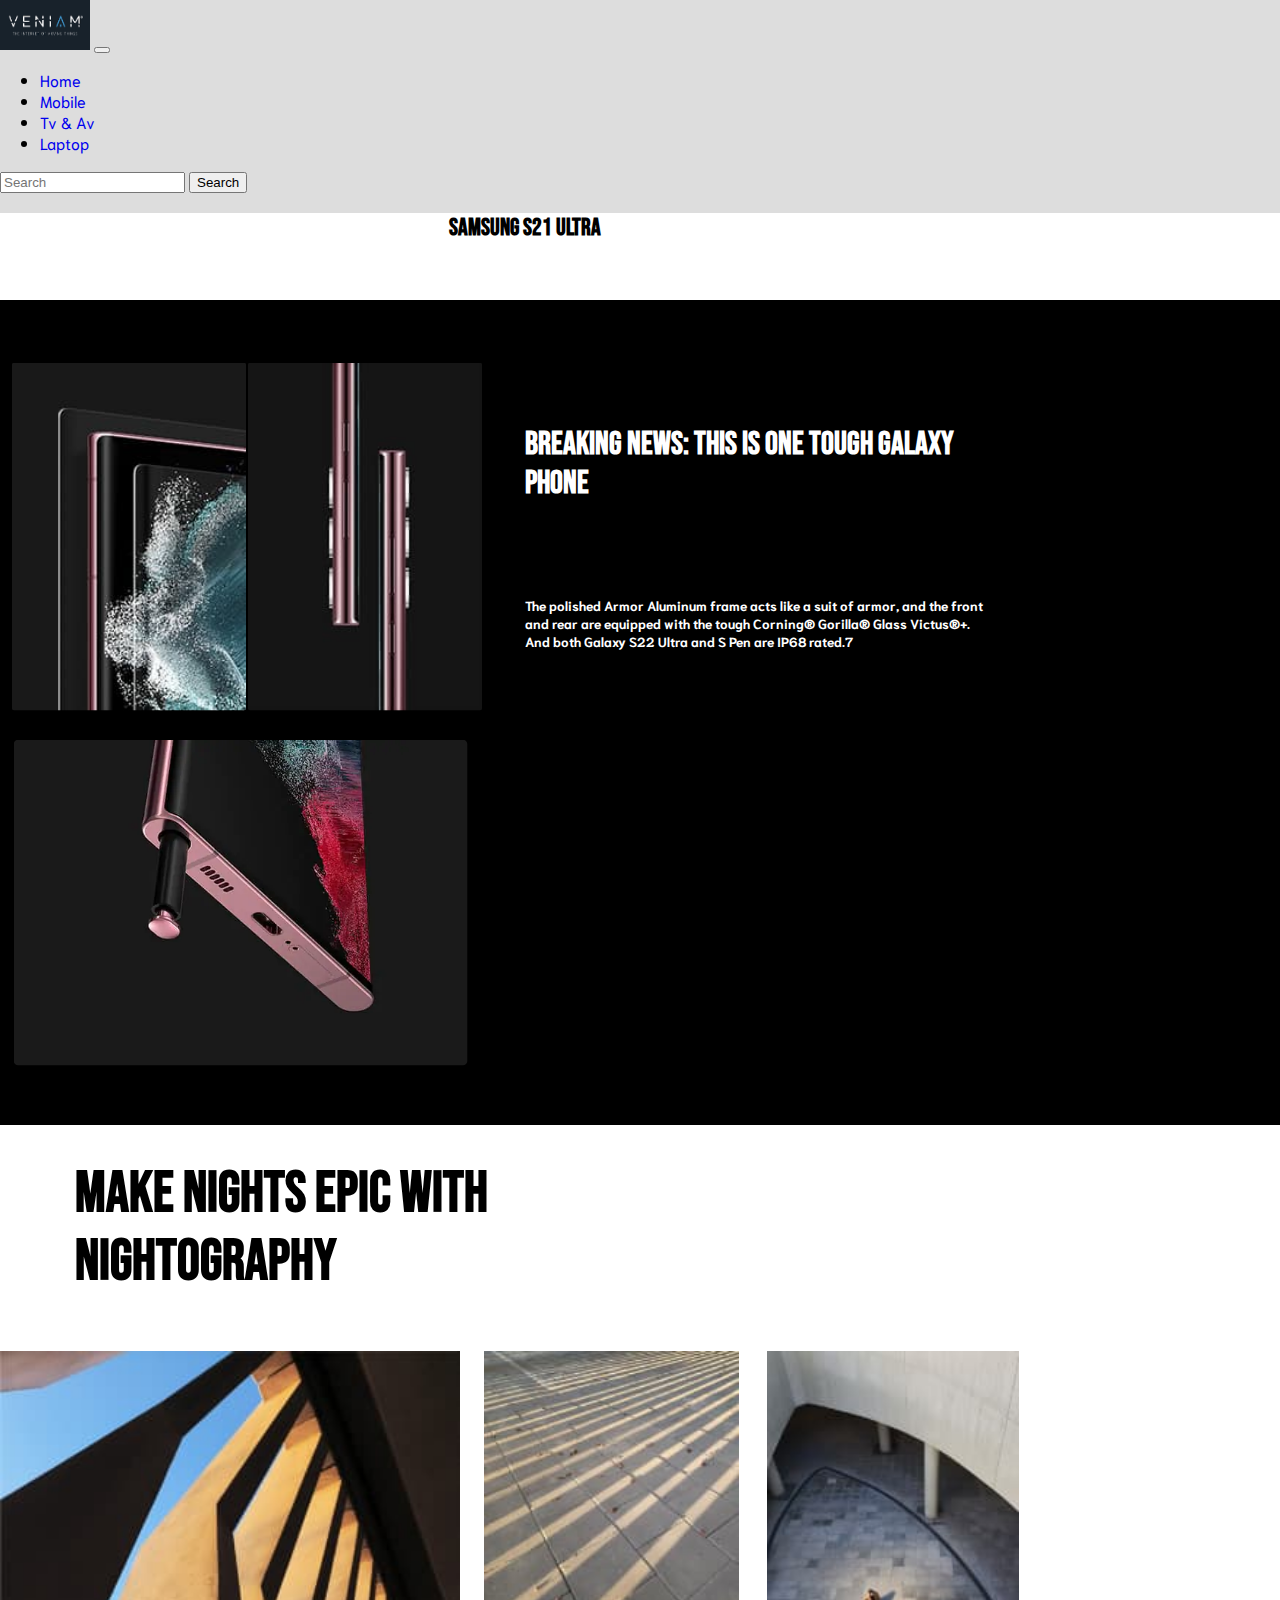
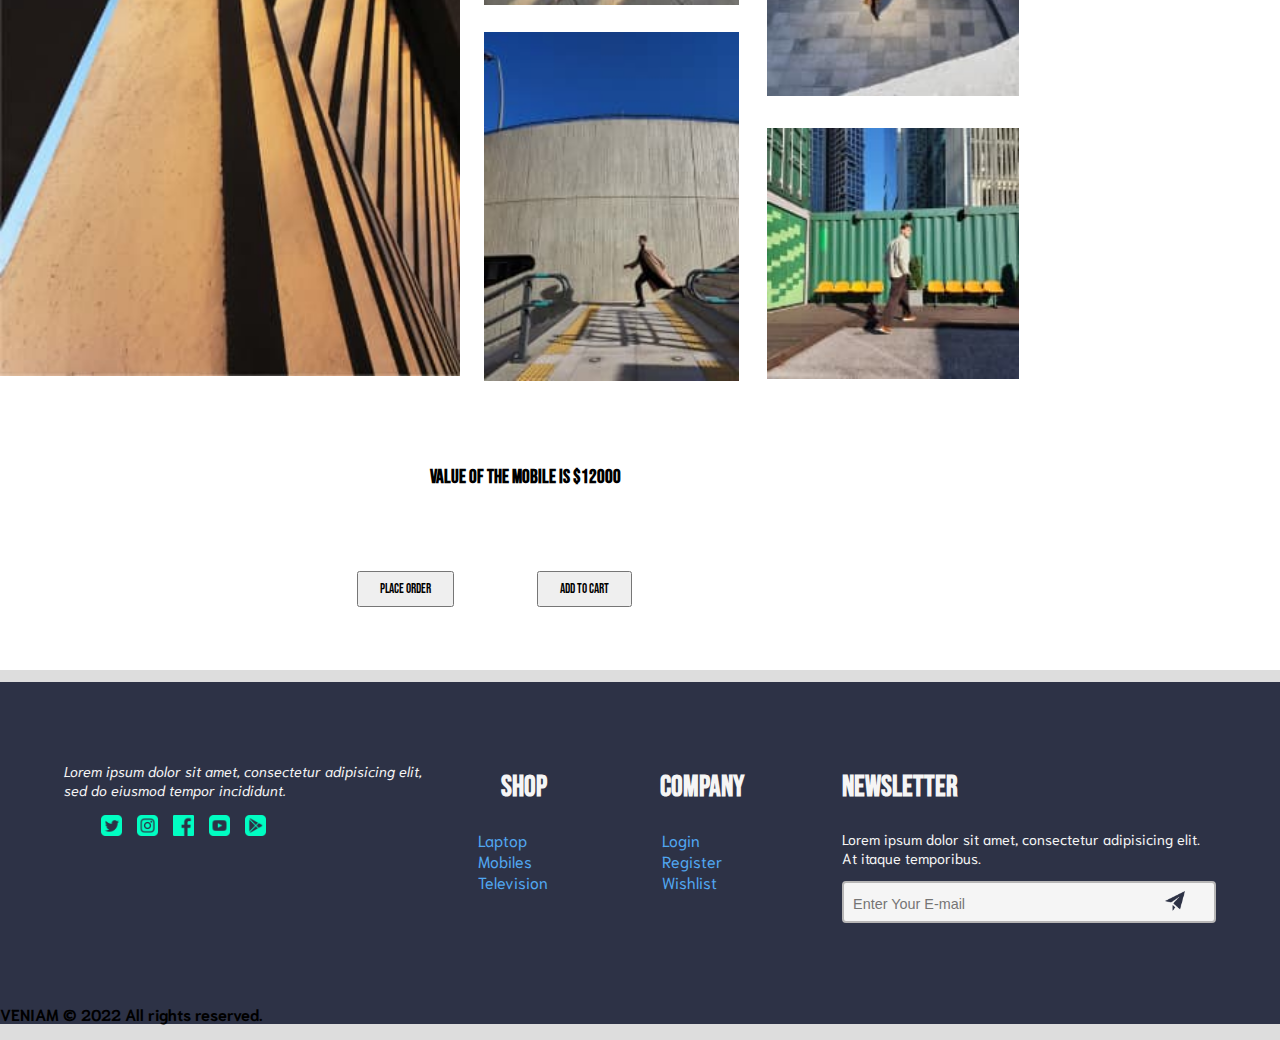
==== commit d574a024: "this is minor changes in html and css" ====
--- a/mobile.html
+++ b/mobile.html
@@ -191,8 +191,8 @@
                         <div class="shop-links">
                             <ul>
                                 <li><a href="#">Laptop</a></li>
-                                <li><a href="#">Mobiles</a></li>
-                                <li><a href="#">Television</a></li>
+                                  <li><a href="./mobile.html">Mobiles</a></li>
+                                  <li><a href="./tv-av.html">Television</a></li>
                             </ul>
                         </div>
                     </div>
--- a/css/application.min.css
+++ b/css/application.min.css
@@ -1 +1 @@
-.container{width:1050px;background-size:cover}.hero-text{text-align:center;position:absolute;top:50%;left:50%;transform:translate(-50%,-50%);color:#fff}.mxw{width:100%;max-width:100%}.bg-color{background-color:#fff}.bg-black{background-color:#000}.ban-img{position:relative;width:100%}.image{opacity:1;display:block;width:100%;height:auto;backface-visibility:hidden}.image,.middle{transition:.5s ease}.middle{opacity:0;position:absolute;top:50%;left:50%;transform:translate(-50%,-50%);-ms-transform:translate(-50%,-50%)}.ban-img:hover .image{opacity:.8}.ban-img:hover .middle{opacity:1}a{text-decoration:none;border-radius:5px}@media (max-width:776px){.manage{width:85%;background-size:cover}.h2{font-size:22px}.h3{font-size:19px}.h4{font-size:17px}.p{font-size:13px}}.d-flex{display:flex}@media (max-width:820px){.manage-block{display:block;width:100%}}.upper-part{width:99%;padding:5%}.lower-part{width:90%;padding:1%;max-width:100%}.purchase-btn-lib{width:400px}.samsung-skecth-part-wrapper{width:400px;max-width:100%;margin:0 auto}@media (max-width:768px){.samsung-skecth-part-wrapper{width:80%;margin:0 auto}}.hero-font-nenu{font-family:Bebas Neue,cursive}.hero-font-anton{font-family:Anton,sans-serif}.main-warrper .main-head .a-section{width:50%}.main-warrper .main-head .b-section{width:50%;flex-flow:none}.main-warrper .mi-img{background-image:url(../images/f-i-of-mobile.jpg);width:100%;height:850px;background-attachment:fixed;background-size:cover;background-repeat:no-repeat}@media (max-width:768px){.main-warrper .mi-img{background-image:url(../images/image-for-mobile.jpg);width:100%;height:400px;background-attachment:fixed;background-size:cover;background-repeat:no-repeat}}.main-warrper .H-A-img{background-image:url(../images/bg-img-of-H-A.jpg);width:100%;height:580px;background-image:cover;display:inline-block}.main-banner{background-image:url(../images/mobile-page-main-head-img.jpg);background-size:cover;background-repeat:no-repeat;height:418px}@media (max-width:820px){.main-banner{background-image:url(../images/Background-mobile.png);background-size:cover;background-repeat:no-repeat;height:300px}}.main-banner h1{font-size:2.5rem;text-align:center;font-weight:500;color:#fff;padding-top:40px}@media (max-width:767px){.main-banner h1{font-size:40px;color:#fff;padding-top:26%;margin-left:0;padding-bottom:0;text-align:center}}@media (max-width:820px){.main-banner h1{color:#fff;padding-top:11%;margin-left:-2%;padding-bottom:2.5%;text-align:center}}@media (min-width:820px){.main-banner h1{font-size:2.5rem;text-align:center;font-weight:500;color:#fff;padding-top:83px}}@media (min-width:830px){.main-banner .lm-button{margin-top:40px}}.main-banner .lm-button button{margin:0 auto;display:flex;padding:10px 29px}@media (max-width:767px){.main-banner .lm-button button{padding:10px 29px;margin:0 auto}}@media (max-width:820px){.main-banner .lm-button button{padding:10px 29px;margin:0 auto}}.samsung-phone .header h2{text-align:center;padding-bottom:20px}.samsung-phone .samsung-template{margin-top:3%;padding-top:4%;padding-bottom:4%}.samsung-phone .samsung-template .samsung-contanier{display:flex}@media (max-width:820px){.samsung-phone .samsung-template .samsung-contanier{display:block;width:100%}}.samsung-phone .samsung-template .template-part{display:block;width:50%}@media (max-width:820px){.samsung-phone .samsung-template .template-part{width:100%}}.samsung-phone .samsung-template .template-part .template-part-upper{display:flex}.samsung-phone .samsung-template .template-part .template-part-upper .part-1{width:50%}.samsung-phone .samsung-template .template-part .template-part-upper .part-1 img{background-size:cover;border-radius:14px}@media (max-width:820px){.samsung-phone .samsung-template .template-part .template-part-upper .part-1 img{border-radius:10px}}.samsung-phone .samsung-template .template-part .template-part-upper .part-2{width:50%}.samsung-phone .samsung-template .template-part .template-part-upper .part-2 img{background-size:cover;border-radius:14px}@media (max-width:820px){.samsung-phone .samsung-template .template-part .template-part-upper .part-2 img{border-radius:10px}}.samsung-phone .samsung-template .template-part .template-part-lower{display:inline-block;width:100%}.samsung-phone .samsung-template .template-part .template-part-lower img{background-size:cover;width:96%;border-radius:9px;margin-top:2%;margin-left:2%}@media (max-width:820px){.samsung-phone .samsung-template .template-part .template-part-lower img{border-radius:7px}}.samsung-phone .samsung-template .info-part{display:block;padding:5%;width:50%}@media (max-width:820px){.samsung-phone .samsung-template .info-part{display:block;padding:14%;width:100%}}.samsung-phone .samsung-template .info-part .h1-part h1{color:#fff}.samsung-phone .samsung-template .info-part .h5-part h5{color:#fff;padding-top:15%}@media (max-width:820px){.samsung-phone .samsung-template .info-part .h5-part h5{padding-top:13%}}.samsung-phone .photo-capture-part .h1-part{width:50%}@media (max-width:820px){.samsung-phone .photo-capture-part .h1-part{width:62%}}.samsung-phone .photo-capture-part .h1-part h1{text-align:left;font-size:57px;font-weight:700;color:#000;margin:35px 0 55px 75px}@media (max-width:820px){.samsung-phone .photo-capture-part .h1-part h1{text-align:left;font-size:27px;font-weight:700;color:#000;margin:35px 0 55px 26px}}.samsung-phone .photo-capture-part .main-pohto-wrapper{display:flex}@media (max-width:820px){.samsung-phone .photo-capture-part .main-pohto-wrapper{display:block}}.samsung-phone .photo-capture-part .main-pohto-wrapper .part-1-img{width:47%}@media (max-width:820px){.samsung-phone .photo-capture-part .main-pohto-wrapper .part-1-img{width:100%}}.samsung-phone .photo-capture-part .main-pohto-wrapper .part-1-img img{width:95%}@media (max-width:820px){.samsung-phone .photo-capture-part .main-pohto-wrapper .part-1-img img{width:74%;margin-left:12%;margin-bottom:25px}}.samsung-phone .photo-capture-part .main-pohto-wrapper .part-2-img{display:flex;width:55%}@media (max-width:820px){.samsung-phone .photo-capture-part .main-pohto-wrapper .part-2-img{width:76%;margin-left:13%}}.samsung-phone .photo-capture-part .main-pohto-wrapper .part-2-img .part-2-1st-part{display:block;width:50%}.samsung-phone .photo-capture-part .main-pohto-wrapper .part-2-img .part-2-1st-part .part-2-1-1stimg{width:100%}.samsung-phone .photo-capture-part .main-pohto-wrapper .part-2-img .part-2-1st-part .part-2-1-1stimg img{width:90%;margin-bottom:10%}.samsung-phone .photo-capture-part .main-pohto-wrapper .part-2-img .part-2-1st-part .part-2-1-2ndimg{width:100%}.samsung-phone .photo-capture-part .main-pohto-wrapper .part-2-img .part-2-1st-part .part-2-1-2ndimg img{width:90%;margin-top:-5px}.samsung-phone .photo-capture-part .main-pohto-wrapper .part-2-img .part-2-2nd-part{display:block;width:50%}.samsung-phone .photo-capture-part .main-pohto-wrapper .part-2-img .part-2-2nd-part .part-2-2-1stimg{width:99%}.samsung-phone .photo-capture-part .main-pohto-wrapper .part-2-img .part-2-2nd-part .part-2-2-1stimg img{width:90%;margin-bottom:10%}.samsung-phone .photo-capture-part .main-pohto-wrapper .part-2-img .part-2-2nd-part .part-2-2-2ndimg{width:89%}.samsung-phone .photo-capture-part .main-pohto-wrapper .part-2-img .part-2-2nd-part .part-2-2-2ndimg img{width:100%}.samsung-phone .purchase-btn .info-purchase .h3{text-align:center;padding:6%}.samsung-phone .purchase-btn .all-btn{margin-left:28.5%;padding-bottom:6%}@media (max-width:720px){.samsung-phone .purchase-btn .all-btn{margin-left:15px;padding-bottom:9%}}@media (min-width:991px){.samsung-phone .purchase-btn .all-btn{margin-left:34%}}.samsung-phone .purchase-btn .all-btn .po-btn button{padding:8px 21px}.samsung-phone .purchase-btn .all-btn .atc-btn{margin-left:12%}.samsung-phone .purchase-btn .all-btn .atc-btn button{padding:8px 21px}.main-wrapperof-sectionn1{width:100%;display:flex}@media (max-width:768px){.main-wrapperof-sectionn1{display:block;width:100%}}.main-wrapperof-sectionn1 .first-section-part-1{width:50%;padding-left:2%;padding-top:4%}@media (max-width:768px){.main-wrapperof-sectionn1 .first-section-part-1{width:100%;padding-left:0;padding-top:0}}@media (min-width:864px){.main-wrapperof-sectionn1 .first-section-part-1{width:50%;padding-left:2%;padding-top:1%;padding-bottom:3%}}.main-wrapperof-sectionn1 .first-section-part-1 .main-section-part1{width:100%}.main-wrapperof-sectionn1 .second-section-part-1{width:50%;margin-top:24px}@media (max-width:768px){.main-wrapperof-sectionn1 .second-section-part-1{width:100%;margin-top:-20px}}.main-wrapperof-sectionn1 .second-section-part-1 .main-section-part2{width:100%;padding:0 0 0 8%}@media (max-width:768px){.main-wrapperof-sectionn1 .second-section-part-1 .main-section-part2{padding:0 0 0 3%}}.main-wrapperof-sectionn1 .second-section-part-1 .main-section-part2 h2{font-size:1.2rem;font-weight:500;margin-top:7%;padding-left:8%;padding-right:10%}@media (max-width:768px){.main-wrapperof-sectionn1 .second-section-part-1 .main-section-part2 h2{font-size:1.2rem;font-weight:500;margin-top:7%;padding:7% 10% 4% 8%}}.main-wrapperof-sectionn1 .second-section-part-1 .main-section-part2 h2 .for-ul{margin-top:4%;margin-left:0;padding-left:16px}@media (max-width:768px){.main-wrapperof-sectionn1 .second-section-part-1 .main-section-part2 h2 .for-ul{margin-top:11%}}.main-size-dd-warpper{display:flex;width:100%}@media (max-width:800px){.main-size-dd-warpper{display:block;width:100%}}.main-size-dd-warpper .main-size-selection-part{display:block;width:50%;padding-left:10%}@media (max-width:768px){.main-size-dd-warpper .main-size-selection-part{width:100%}}.main-size-dd-warpper .main-size-selection-part .size-info-part{width:100%;margin:0 auto}.main-size-dd-warpper .main-size-selection-part .size-info-part h2{font-size:1.6rem;margin-top:14px}@media (max-width:768px){.main-size-dd-warpper .main-size-selection-part .size-info-part h2{font-size:1.6rem;padding-top:27px}}.main-size-dd-warpper .main-size-selection-part .size-btn-part{width:100%;margin:0 auto;padding-bottom:12px}.main-size-dd-warpper .main-size-selection-part .size-btn-part button{padding:10px 31px;margin-right:2%;margin-top:2%;border:1px solid #ddd;background-color:#fff;border-radius:4px;font-size:13px;font-weight:700}.main-size-dd-warpper .main-size-selection-part .size-btn-part :hover{border:1px solid #000}@media (max-width:768px){.main-size-dd-warpper .main-size-selection-part .size-btn-part :hover{border:none}}.main-size-dd-warpper .main-size-selection-part .size-btn-part :focus{outline:2px solid #2189ff;border:none}.main-size-dd-warpper .main-delivery-part{display:block;width:50%;padding-left:10%;padding-top:1%}@media (max-width:768px){.main-size-dd-warpper .main-delivery-part{width:100%}}.main-size-dd-warpper .main-delivery-part .delivery-title-part{width:100%}.main-size-dd-warpper .main-delivery-part .delivery-title-part h2{font-size:1.6rem;margin-top:14px}@media (max-width:768px){.main-size-dd-warpper .main-delivery-part .delivery-title-part h2{font-size:1.6rem;padding-top:11px}}.main-size-dd-warpper .main-delivery-part .delivery-input-part{width:100%;display:flex;padding-right:20%}.main-size-dd-warpper .main-delivery-part .delivery-input-part .input-part{width:80%}.main-size-dd-warpper .main-delivery-part .delivery-input-part .input-part input{color:#a9a9a9;border:0;border-bottom:1px solid gray;width:90%}.main-size-dd-warpper .main-delivery-part .delivery-input-part .input-part input:focus{border-bottom:2px solid #2189ff;transition:.2s ease-in-out;outline:none}.main-size-dd-warpper .main-delivery-part .delivery-input-part .apply-btn-part{width:20%}.main-size-dd-warpper .main-delivery-part .delivery-input-part .apply-btn-part button{color:#000;background-color:#c7c6c1;border:#272525;border-radius:4px;padding:7px 15px;margin-top:-23px;margin-bottom:20px;transition:.3s ease-in-out}.main-size-dd-warpper .main-delivery-part .delivery-input-part .apply-btn-part button:hover{background-color:#000;color:#c7c6c1}.main-tv-features-wrapper{width:100%;display:flex;padding:30px 0}@media (max-width:768px){.main-tv-features-wrapper{width:100%;display:block;margin-top:-2px}}.main-tv-features-wrapper .two-featruse-part-1{width:50%;display:flex}@media (max-width:768px){.main-tv-features-wrapper .two-featruse-part-1{width:100%;display:flex}}.main-tv-features-wrapper .two-featruse-part-1 .featrues-part1-img1{width:50%;display:inline-block;border:0;border-right:1px solid #ccc}@media (max-width:768px){.main-tv-features-wrapper .two-featruse-part-1 .featrues-part1-img1{border:0;border-right:0}}.main-tv-features-wrapper .two-featruse-part-1 .featrues-part1-img1 img{width:55px;height:55px;display:flex;margin:0 auto}@media (max-width:768px){.main-tv-features-wrapper .two-featruse-part-1 .featrues-part1-img1 img{margin-bottom:10px;margin-top:30px}}.main-tv-features-wrapper .two-featruse-part-1 .featruse-part1-img-2{width:50%;display:inline-block;border:0;border-right:1px solid #ccc}@media (max-width:768px){.main-tv-features-wrapper .two-featruse-part-1 .featruse-part1-img-2{border:0;border-right:0}}.main-tv-features-wrapper .two-featruse-part-1 .featruse-part1-img-2 img{width:55px;height:55px;display:flex;margin:0 auto}@media (max-width:768px){.main-tv-features-wrapper .two-featruse-part-1 .featruse-part1-img-2 img{margin-bottom:10px;margin-top:30px}}.main-tv-features-wrapper .two-featruse-part-2{width:50%;display:flex}@media (max-width:768px){.main-tv-features-wrapper .two-featruse-part-2{width:100%;display:flex}}.main-tv-features-wrapper .two-featruse-part-2 .featrues-part2-img1{width:50%;display:inline-block;border:0;border-right:1px solid #ccc}@media (max-width:768px){.main-tv-features-wrapper .two-featruse-part-2 .featrues-part2-img1{border:0;border-right:0}}.main-tv-features-wrapper .two-featruse-part-2 .featrues-part2-img1 img{width:55px;height:55px;display:flex;margin:0 auto}@media (max-width:768px){.main-tv-features-wrapper .two-featruse-part-2 .featrues-part2-img1 img{margin-bottom:30px;margin-top:10px}}.main-tv-features-wrapper .two-featruse-part-2 .featrues-part2-img2{width:50%;display:inline-block;border:0}.main-tv-features-wrapper .two-featruse-part-2 .featrues-part2-img2 img{width:55px;height:55px;display:flex;margin:0 auto}@media (max-width:768px){.main-tv-features-wrapper .two-featruse-part-2 .featrues-part2-img2 img{margin-bottom:30px;margin-top:10px}}.text-wrapper{width:100%}@media (max-width:768px){.text-wrapper{margin-top:-10px}}.text-wrapper .main-text{padding:43px}@media (max-width:768px){.text-wrapper .main-text{padding:50px 0}}.text-wrapper .main-text h2{text-align:center;font-size:2.5rem}.samsung-tv-image{width:100%}.samsung-tv-image img{display:flex;margin:0 auto}.tv-skecth-text-part{width:100%;background-color:#f0f0e8}.tv-skecth-text-part .main-text-wrapper h1{font-size:2rem;text-align:center;padding:53px 0 15px}.tv-skecth-text-part .main-text-wrapper h3{font-size:1.3rem;text-align:center}.tv-skecth-text-part .main-text-wrapper .p-tag-part-of-text{width:100%}.tv-skecth-text-part .main-text-wrapper .p-tag-part-of-text p{font-size:.85rem;text-align:center}.main-skecth-wrapper{width:100%}.main-skecth-wrapper img{display:flex;margin:0 auto}.crystal-procser-main-wrapper{width:100;display:flex}@media (max-width:768px){.crystal-procser-main-wrapper{width:100%;display:flex;flex-direction:column;margin:0 auto}}.crystal-procser-main-wrapper .main-crystal-part{width:50%}@media (max-width:768px){.crystal-procser-main-wrapper .main-crystal-part{width:95%;margin:0 auto}}.crystal-procser-main-wrapper .main-crystal-part img{width:100%;background-size:cover;display:flex;margin:0 auto}@media (max-width:900px){.crystal-procser-main-wrapper .main-crystal-part img{padding-top:6.5%}}@media (max-width:768px){.crystal-procser-main-wrapper .main-crystal-part img{padding-top:0}}.crystal-procser-main-wrapper .info-aprt-os-samsung-crystal{display:inline-block;width:50%;vertical-align:middle;direction:ltr;letter-spacing:0;text-align:left;padding:8% 6% 6% 4%}@media (max-width:768px){.crystal-procser-main-wrapper .info-aprt-os-samsung-crystal{width:100%;display:inline-block;vertical-align:middle;direction:ltr;letter-spacing:0;text-align:center;padding:0 6% 9% 7%}}.crystal-procser-main-wrapper .info-aprt-os-samsung-crystal h2{padding-right:23%;font-size:2.2rem}@media (max-width:768px){.crystal-procser-main-wrapper .info-aprt-os-samsung-crystal h2{padding:0;font-size:2.5rem}}.crystal-procser-main-wrapper .info-aprt-os-samsung-crystal h4{padding:3% 0;font-size:2.2rem}@media (max-width:768px){.crystal-procser-main-wrapper .info-aprt-os-samsung-crystal h4{padding:0;padding:5% 0}}.crystal-procser-main-wrapper .info-aprt-os-samsung-crystal p{font-size:.9rem}@media (max-width:768px){.crystal-procser-main-wrapper .info-aprt-os-samsung-crystal p{font-size:1.2rem;padding-bottom:15px}}.main-4k-uhd-wrappper{width:100%;background-color:#fff;margin-top:-3px}.main-4k-uhd-wrappper .main-text-wrapper h1{font-size:2.5rem;text-align:center;padding:53px 0 15px}.main-4k-uhd-wrappper .main-text-wrapper h3{font-size:1.75rem;text-align:center;padding:2.6%}.main-4k-uhd-wrappper .main-text-wrapper .p-tag-part-of-text{width:100%;padding:0 9%}.main-4k-uhd-wrappper .main-text-wrapper .p-tag-part-of-text p{font-size:1.1rem;text-align:center;padding-bottom:10%}.sdr-main-wrapper{width:100%;display:flex}@media (max-width:768px){.sdr-main-wrapper{width:100%;display:flex;flex-direction:column;margin:0 auto}}.sdr-main-wrapper .info-aprt-os-samsung-crystal{display:inline-block;width:50%;vertical-align:middle;direction:ltr;letter-spacing:0;text-align:left;padding:6% 6% 6% 4%}@media (max-width:768px){.sdr-main-wrapper .info-aprt-os-samsung-crystal{width:100%;display:inline-block;vertical-align:middle;direction:ltr;letter-spacing:0;text-align:center;padding:35px 6% 9% 7%}}.sdr-main-wrapper .info-aprt-os-samsung-crystal h2{padding:0 13% 0 0;font-size:2.2rem}@media (max-width:768px){.sdr-main-wrapper .info-aprt-os-samsung-crystal h2{padding:0;font-size:2.5rem}}.sdr-main-wrapper .info-aprt-os-samsung-crystal h4{padding:3% 0;font-size:2.2rem}@media (max-width:768px){.sdr-main-wrapper .info-aprt-os-samsung-crystal h4{padding:0;padding:5% 0}}.sdr-main-wrapper .info-aprt-os-samsung-crystal p{font-size:.9rem}@media (max-width:768px){.sdr-main-wrapper .info-aprt-os-samsung-crystal p{font-size:1.2rem;padding-bottom:15px}}.sdr-main-wrapper .main-crystal-part{width:50%}@media (max-width:768px){.sdr-main-wrapper .main-crystal-part{width:95%;margin:0 auto}}.sdr-main-wrapper .main-crystal-part img{width:100%;background-size:cover;display:flex;margin:0 auto}@media (max-width:900px){.sdr-main-wrapper .main-crystal-part img{padding-top:6.5%}}@media (max-width:768px){.sdr-main-wrapper .main-crystal-part img{padding-top:0;padding-left:8%}}.motor-bike-main-wrapper{width:100%;background-color:#fff}.motor-bike-main-wrapper .main-text-wrapper h1{font-size:2.5rem;text-align:center;padding:53px 0 15px}.motor-bike-main-wrapper .main-text-wrapper h3{font-size:1.75rem;text-align:center;padding:2.6%}.motor-bike-main-wrapper .main-text-wrapper .p-tag-part-of-text{width:100%;padding:0 9%}.motor-bike-main-wrapper .main-text-wrapper .p-tag-part-of-text p{font-size:1.1rem;text-align:center;padding-bottom:10%}.main-cable-solution-wrapper{width:100;display:flex}@media (max-width:768px){.main-cable-solution-wrapper{width:100%;display:flex;flex-direction:column;margin:0 auto}}.main-cable-solution-wrapper .main-cable-solution-part{width:50%}@media (max-width:768px){.main-cable-solution-wrapper .main-cable-solution-part{width:95%;margin:0 auto}}.main-cable-solution-wrapper .main-cable-solution-part img{width:100%;background-size:cover;display:flex;margin:0 auto}@media (max-width:900px){.main-cable-solution-wrapper .main-cable-solution-part img{padding-top:6.5%}}@media (max-width:768px){.main-cable-solution-wrapper .main-cable-solution-part img{padding-top:0}}.main-cable-solution-wrapper .info-aprt-os-samsung-crystal{display:inline-block;width:50%;vertical-align:middle;direction:ltr;letter-spacing:0;text-align:left;padding:8% 6% 6% 4%}@media (max-width:768px){.main-cable-solution-wrapper .info-aprt-os-samsung-crystal{width:100%;display:inline-block;vertical-align:middle;direction:ltr;letter-spacing:0;text-align:center;padding:0 6% 9% 7%}}.main-cable-solution-wrapper .info-aprt-os-samsung-crystal h2{padding-right:23%;font-size:2.3rem}@media (max-width:768px){.main-cable-solution-wrapper .info-aprt-os-samsung-crystal h2{padding:0;font-size:2.5rem}}.main-cable-solution-wrapper .info-aprt-os-samsung-crystal h4{padding:4% 0 2%;font-size:1.5rem}@media (max-width:768px){.main-cable-solution-wrapper .info-aprt-os-samsung-crystal h4{padding:0;padding:5% 0}}.main-cable-solution-wrapper .info-aprt-os-samsung-crystal p{font-size:1rem}@media (max-width:768px){.main-cable-solution-wrapper .info-aprt-os-samsung-crystal p{font-size:1.2rem;padding-bottom:15px}}.bexel-part-main-wrapper{width:100%;background-color:#fff}.bexel-part-main-wrapper .main-text-wrapper{margin-top:-3px}.bexel-part-main-wrapper .main-text-wrapper h1{font-size:2.8rem;text-align:center;padding:8% 5% 0}@media (max-width:768px){.bexel-part-main-wrapper .main-text-wrapper h1{padding:15% 5% 0}}.bexel-part-main-wrapper .main-text-wrapper h3{font-size:1.75rem;text-align:center;padding:2.6%}.bexel-part-main-wrapper .main-text-wrapper .p-tag-part-of-text{width:100%;padding:0 9%}.bexel-part-main-wrapper .main-text-wrapper .p-tag-part-of-text p{font-size:1.1rem;text-align:center;padding-bottom:10%}body{margin:0;padding:0;width:100%;font-family:Niramit,sans-serif;font-family:400;background-color:#ddd}.main-footer-wrapper{padding:5% 0}.main-footer-wrapper .footer-wrapper{display:flex;width:90%;margin:0 auto}@media (max-width:768px){.main-footer-wrapper .footer-wrapper{width:100%;padding:0 5%;display:block}}.main-footer-wrapper .footer-wrapper .socialmediaAndShop{width:50%;display:flex}@media (max-width:768px){.main-footer-wrapper .footer-wrapper .socialmediaAndShop{width:100%}}.main-footer-wrapper .footer-wrapper .socialmediaAndShop .main-social-media-wrapper{width:65%;display:block}.main-footer-wrapper .footer-wrapper .socialmediaAndShop .main-social-media-wrapper .info-part p{color:#f5f5f5;font-size:.9rem;font-style:italic}.main-footer-wrapper .footer-wrapper .socialmediaAndShop .main-social-media-wrapper .logo-part ul{display:flex;padding-left:10%}.main-footer-wrapper .footer-wrapper .socialmediaAndShop .main-social-media-wrapper .logo-part ul li{list-style-type:none}.main-footer-wrapper .footer-wrapper .socialmediaAndShop .main-social-media-wrapper .logo-part ul li img{width:21px;height:21px;margin-right:15px;cursor:pointer}.main-footer-wrapper .footer-wrapper .socialmediaAndShop .main-shop-wrapper{width:35%}.main-footer-wrapper .footer-wrapper .socialmediaAndShop .main-shop-wrapper .tittle h2{color:#f5f5f5;padding-left:26%;font-size:1.8rem}.main-footer-wrapper .footer-wrapper .socialmediaAndShop .main-shop-wrapper .shop-links ul{display:block}.main-footer-wrapper .footer-wrapper .socialmediaAndShop .main-shop-wrapper .shop-links ul li{list-style-type:none}.main-footer-wrapper .footer-wrapper .socialmediaAndShop .main-shop-wrapper .shop-links ul li a{text-decoration:none;color:#51a7f1}.main-footer-wrapper .footer-wrapper .socialmediaAndShop .main-shop-wrapper .shop-links ul li a:hover{color:#067de3}.main-footer-wrapper .footer-wrapper .companyAndNewsletter{width:50%;display:flex}@media (max-width:768px){.main-footer-wrapper .footer-wrapper .companyAndNewsletter{width:100%}}.main-footer-wrapper .footer-wrapper .companyAndNewsletter .main-company-wrapper{width:35%;display:block}.main-footer-wrapper .footer-wrapper .companyAndNewsletter .main-company-wrapper .tittle h2{color:#f5f5f5;padding-left:10%;font-size:1.8rem}.main-footer-wrapper .footer-wrapper .companyAndNewsletter .main-company-wrapper .shop-links ul{display:block;padding-left:11%}.main-footer-wrapper .footer-wrapper .companyAndNewsletter .main-company-wrapper .shop-links ul li{list-style-type:none}.main-footer-wrapper .footer-wrapper .companyAndNewsletter .main-company-wrapper .shop-links ul li a{text-decoration:none;color:#51a7f1}.main-footer-wrapper .footer-wrapper .companyAndNewsletter .main-company-wrapper .shop-links ul li a:hover{color:#067de3}.main-footer-wrapper .footer-wrapper .companyAndNewsletter .main-newsletter{width:65%;display:block}.main-footer-wrapper .footer-wrapper .companyAndNewsletter .main-newsletter .tittleAndPara h2{color:#f5f5f5;font-size:1.8rem}.main-footer-wrapper .footer-wrapper .companyAndNewsletter .main-newsletter .tittleAndPara p{color:#f5f5f5;font-size:.9rem}.main-footer-wrapper .footer-wrapper .companyAndNewsletter .main-newsletter .input-part{display:flex;background-color:#f5f5f5;border:2px solid #b7b6b6;padding:2%;border-radius:4px}.main-footer-wrapper .footer-wrapper .companyAndNewsletter .main-newsletter .input-part .input{width:95%}.main-footer-wrapper .footer-wrapper .companyAndNewsletter .main-newsletter .input-part .input input{width:80%;border:0;background-color:#f5f5f5;font-size:.9rem;margin-top:2px}.main-footer-wrapper .footer-wrapper .companyAndNewsletter .main-newsletter .input-part .input :focus,.main-footer-wrapper .footer-wrapper .companyAndNewsletter .main-newsletter .input-part .input :hover{outline:0 solid}.main-footer-wrapper .footer-wrapper .companyAndNewsletter .main-newsletter .input-part .send-btbn{width:21%}.main-footer-wrapper .footer-wrapper .companyAndNewsletter .main-newsletter .input-part .send-btbn img{width:20px;height:20px;margin-left:35%;cursor:pointer}+.container{width:1050px;background-size:cover}.hero-text{text-align:center;position:absolute;top:50%;left:50%;transform:translate(-50%,-50%);color:#fff}.mxw{width:100%;max-width:100%}.bg-color{background-color:#fff}.bg-black{background-color:#000}.ban-img{position:relative;width:100%}.image{opacity:1;display:block;width:100%;height:auto;backface-visibility:hidden}.image,.middle{transition:.5s ease}.middle{opacity:0;position:absolute;top:50%;left:50%;transform:translate(-50%,-50%);-ms-transform:translate(-50%,-50%)}.ban-img:hover .image{opacity:.8}.ban-img:hover .middle{opacity:1}a{text-decoration:none;border-radius:5px}@media (max-width:776px){.manage{width:85%;background-size:cover}.h2{font-size:22px}.h3{font-size:19px}.h4{font-size:17px}.p{font-size:13px}}.d-flex{display:flex}@media (max-width:820px){.manage-block{display:block;width:100%}}.upper-part{width:99%;padding:5%}.lower-part{width:90%;padding:1%;max-width:100%}.purchase-btn-lib{width:400px}.samsung-skecth-part-wrapper{width:400px;max-width:100%;margin:0 auto}@media (max-width:768px){.samsung-skecth-part-wrapper{width:80%;margin:0 auto}}.hero-font-nenu{font-family:Bebas Neue,cursive}.hero-font-anton{font-family:Anton,sans-serif}.main-warrper .main-head .a-section{width:50%}.main-warrper .main-head .b-section{width:50%;flex-flow:none}.main-warrper .mi-img{background-image:url(../images/f-i-of-mobile.jpg);width:100%;height:850px;background-attachment:fixed;background-size:cover;background-repeat:no-repeat}@media (max-width:768px){.main-warrper .mi-img{background-image:url(../images/image-for-mobile.jpg);width:100%;height:400px;background-attachment:fixed;background-size:cover;background-repeat:no-repeat}}.main-warrper .H-A-img{background-image:url(../images/bg-img-of-H-A.jpg);width:100%;height:580px;background-image:cover;display:inline-block}.main-banner{background-image:url(../images/mobile-page-main-head-img.jpg);background-size:cover;background-repeat:no-repeat;height:418px}@media (max-width:820px){.main-banner{background-image:url(../images/Background-mobile.png);background-size:cover;background-repeat:no-repeat;height:300px}}.main-banner h1{font-size:2.5rem;text-align:center;font-weight:500;color:#fff;padding-top:40px}@media (max-width:767px){.main-banner h1{font-size:40px;color:#fff;padding-top:26%;margin-left:0;padding-bottom:0;text-align:center}}@media (max-width:820px){.main-banner h1{color:#fff;padding-top:11%;margin-left:-2%;padding-bottom:2.5%;text-align:center}}@media (min-width:820px){.main-banner h1{font-size:2.5rem;text-align:center;font-weight:500;color:#fff;padding-top:83px}}@media (min-width:830px){.main-banner .lm-button{margin-top:40px}}.main-banner .lm-button button{margin:0 auto;display:flex;padding:10px 29px}@media (max-width:767px){.main-banner .lm-button button{padding:10px 29px;margin:0 auto}}@media (max-width:820px){.main-banner .lm-button button{padding:10px 29px;margin:0 auto}}.samsung-phone .header h2{text-align:center;padding-bottom:20px}.samsung-phone .samsung-template{margin-top:3%;padding-top:4%;padding-bottom:4%}.samsung-phone .samsung-template .samsung-contanier{display:flex}@media (max-width:820px){.samsung-phone .samsung-template .samsung-contanier{display:block;width:100%}}.samsung-phone .samsung-template .template-part{display:block;width:50%}@media (max-width:820px){.samsung-phone .samsung-template .template-part{width:100%}}.samsung-phone .samsung-template .template-part .template-part-upper{display:flex}.samsung-phone .samsung-template .template-part .template-part-upper .part-1{width:50%}.samsung-phone .samsung-template .template-part .template-part-upper .part-1 img{background-size:cover;border-radius:14px}@media (max-width:820px){.samsung-phone .samsung-template .template-part .template-part-upper .part-1 img{border-radius:10px}}.samsung-phone .samsung-template .template-part .template-part-upper .part-2{width:50%}.samsung-phone .samsung-template .template-part .template-part-upper .part-2 img{background-size:cover;border-radius:14px}@media (max-width:820px){.samsung-phone .samsung-template .template-part .template-part-upper .part-2 img{border-radius:10px}}.samsung-phone .samsung-template .template-part .template-part-lower{display:inline-block;width:100%}.samsung-phone .samsung-template .template-part .template-part-lower img{background-size:cover;width:96%;border-radius:9px;margin-top:2%;margin-left:2%}@media (max-width:820px){.samsung-phone .samsung-template .template-part .template-part-lower img{border-radius:7px}}.samsung-phone .samsung-template .info-part{display:block;padding:5%;width:50%}@media (max-width:820px){.samsung-phone .samsung-template .info-part{display:block;padding:14%;width:100%}}.samsung-phone .samsung-template .info-part .h1-part h1{color:#fff}.samsung-phone .samsung-template .info-part .h5-part h5{color:#fff;padding-top:15%}@media (max-width:820px){.samsung-phone .samsung-template .info-part .h5-part h5{padding-top:13%}}.samsung-phone .photo-capture-part .h1-part{width:50%}@media (max-width:820px){.samsung-phone .photo-capture-part .h1-part{width:62%}}.samsung-phone .photo-capture-part .h1-part h1{text-align:left;font-size:57px;font-weight:700;color:#000;margin:35px 0 55px 75px}@media (max-width:820px){.samsung-phone .photo-capture-part .h1-part h1{text-align:left;font-size:27px;font-weight:700;color:#000;margin:35px 0 55px 26px}}.samsung-phone .photo-capture-part .main-pohto-wrapper{display:flex}@media (max-width:820px){.samsung-phone .photo-capture-part .main-pohto-wrapper{display:block}}.samsung-phone .photo-capture-part .main-pohto-wrapper .part-1-img{width:47%}@media (max-width:820px){.samsung-phone .photo-capture-part .main-pohto-wrapper .part-1-img{width:100%}}.samsung-phone .photo-capture-part .main-pohto-wrapper .part-1-img img{width:95%}@media (max-width:820px){.samsung-phone .photo-capture-part .main-pohto-wrapper .part-1-img img{width:74%;margin-left:12%;margin-bottom:25px}}.samsung-phone .photo-capture-part .main-pohto-wrapper .part-2-img{display:flex;width:55%}@media (max-width:820px){.samsung-phone .photo-capture-part .main-pohto-wrapper .part-2-img{width:76%;margin-left:13%}}.samsung-phone .photo-capture-part .main-pohto-wrapper .part-2-img .part-2-1st-part{display:block;width:50%}.samsung-phone .photo-capture-part .main-pohto-wrapper .part-2-img .part-2-1st-part .part-2-1-1stimg{width:100%}.samsung-phone .photo-capture-part .main-pohto-wrapper .part-2-img .part-2-1st-part .part-2-1-1stimg img{width:90%;margin-bottom:10%}.samsung-phone .photo-capture-part .main-pohto-wrapper .part-2-img .part-2-1st-part .part-2-1-2ndimg{width:100%}.samsung-phone .photo-capture-part .main-pohto-wrapper .part-2-img .part-2-1st-part .part-2-1-2ndimg img{width:90%;margin-top:-5px}.samsung-phone .photo-capture-part .main-pohto-wrapper .part-2-img .part-2-2nd-part{display:block;width:50%}.samsung-phone .photo-capture-part .main-pohto-wrapper .part-2-img .part-2-2nd-part .part-2-2-1stimg{width:99%}.samsung-phone .photo-capture-part .main-pohto-wrapper .part-2-img .part-2-2nd-part .part-2-2-1stimg img{width:90%;margin-bottom:10%}.samsung-phone .photo-capture-part .main-pohto-wrapper .part-2-img .part-2-2nd-part .part-2-2-2ndimg{width:89%}.samsung-phone .photo-capture-part .main-pohto-wrapper .part-2-img .part-2-2nd-part .part-2-2-2ndimg img{width:100%}.samsung-phone .purchase-btn .info-purchase .h3{text-align:center;padding:6%}.samsung-phone .purchase-btn .all-btn{margin-left:28.5%;padding-bottom:6%}@media (max-width:720px){.samsung-phone .purchase-btn .all-btn{margin-left:15px;padding-bottom:9%}}@media (min-width:991px){.samsung-phone .purchase-btn .all-btn{margin-left:34%}}.samsung-phone .purchase-btn .all-btn .po-btn button{padding:8px 21px}.samsung-phone .purchase-btn .all-btn .atc-btn{margin-left:12%}.samsung-phone .purchase-btn .all-btn .atc-btn button{padding:8px 21px}.main-wrapperof-sectionn1{width:100%;display:flex}@media (max-width:768px){.main-wrapperof-sectionn1{display:block;width:100%}}.main-wrapperof-sectionn1 .first-section-part-1{width:50%;padding-left:2%;padding-top:4%}@media (max-width:768px){.main-wrapperof-sectionn1 .first-section-part-1{width:100%;padding-left:0;padding-top:0}}@media (min-width:864px){.main-wrapperof-sectionn1 .first-section-part-1{width:50%;padding-left:2%;padding-top:1%;padding-bottom:3%}}.main-wrapperof-sectionn1 .first-section-part-1 .main-section-part1{width:100%}.main-wrapperof-sectionn1 .second-section-part-1{width:50%;margin-top:24px}@media (max-width:768px){.main-wrapperof-sectionn1 .second-section-part-1{width:100%;margin-top:-20px}}.main-wrapperof-sectionn1 .second-section-part-1 .main-section-part2{width:100%;padding:0 0 0 8%}@media (max-width:768px){.main-wrapperof-sectionn1 .second-section-part-1 .main-section-part2{padding:0 0 2% 4%}}.main-wrapperof-sectionn1 .second-section-part-1 .main-section-part2 h2{font-size:1.2rem;font-weight:500;margin-top:7%;padding-left:8%;padding-right:10%}@media (max-width:768px){.main-wrapperof-sectionn1 .second-section-part-1 .main-section-part2 h2{font-size:1.2rem;font-weight:500;margin-top:7%;padding:7% 10% 4% 8%}}.main-wrapperof-sectionn1 .second-section-part-1 .main-section-part2 h2 .for-ul{margin-top:4%;margin-left:0;padding-left:16px}@media (max-width:768px){.main-wrapperof-sectionn1 .second-section-part-1 .main-section-part2 h2 .for-ul{margin-top:11%}}.main-size-dd-warpper{display:flex;width:100%}@media (max-width:800px){.main-size-dd-warpper{display:block;width:100%}}.main-size-dd-warpper .main-size-selection-part{display:block;width:50%;padding-left:10%}@media (max-width:768px){.main-size-dd-warpper .main-size-selection-part{width:100%}}.main-size-dd-warpper .main-size-selection-part .size-info-part{width:100%;margin:0 auto}.main-size-dd-warpper .main-size-selection-part .size-info-part h2{font-size:1.6rem;margin-top:14px}@media (max-width:768px){.main-size-dd-warpper .main-size-selection-part .size-info-part h2{font-size:1.6rem;padding-top:27px}}.main-size-dd-warpper .main-size-selection-part .size-btn-part{width:100%;margin:0 auto;padding-bottom:12px}.main-size-dd-warpper .main-size-selection-part .size-btn-part button{padding:10px 31px;margin-right:2%;margin-top:2%;border:1px solid #ddd;background-color:#fff;border-radius:4px;font-size:13px;font-weight:700}.main-size-dd-warpper .main-size-selection-part .size-btn-part :hover{border:1px solid #000}@media (max-width:768px){.main-size-dd-warpper .main-size-selection-part .size-btn-part :hover{border:none}}.main-size-dd-warpper .main-size-selection-part .size-btn-part :focus{outline:2px solid #2189ff;border:none}.main-size-dd-warpper .main-delivery-part{display:block;width:50%;padding-left:10%;padding-top:1%}@media (max-width:768px){.main-size-dd-warpper .main-delivery-part{width:100%}}.main-size-dd-warpper .main-delivery-part .delivery-title-part{width:100%}.main-size-dd-warpper .main-delivery-part .delivery-title-part h2{font-size:1.6rem;margin-top:14px}@media (max-width:768px){.main-size-dd-warpper .main-delivery-part .delivery-title-part h2{font-size:1.6rem;padding-top:11px}}.main-size-dd-warpper .main-delivery-part .delivery-input-part{width:100%;display:flex;padding-right:20%}.main-size-dd-warpper .main-delivery-part .delivery-input-part .input-part{width:80%}.main-size-dd-warpper .main-delivery-part .delivery-input-part .input-part input{color:#a9a9a9;border:0;border-bottom:1px solid gray;width:90%}.main-size-dd-warpper .main-delivery-part .delivery-input-part .input-part input:focus{border-bottom:2px solid #2189ff;transition:.2s ease-in-out;outline:none}.main-size-dd-warpper .main-delivery-part .delivery-input-part .apply-btn-part{width:20%}.main-size-dd-warpper .main-delivery-part .delivery-input-part .apply-btn-part button{color:#000;background-color:#c7c6c1;border:#272525;border-radius:4px;padding:7px 15px;margin-top:-23px;margin-bottom:20px;transition:.3s ease-in-out}.main-size-dd-warpper .main-delivery-part .delivery-input-part .apply-btn-part button:hover{background-color:#000;color:#c7c6c1}.main-tv-features-wrapper{width:100%;display:flex;padding:30px 0}@media (max-width:768px){.main-tv-features-wrapper{width:100%;display:block;margin-top:-2px}}.main-tv-features-wrapper .two-featruse-part-1{width:50%;display:flex}@media (max-width:768px){.main-tv-features-wrapper .two-featruse-part-1{width:100%;display:flex}}.main-tv-features-wrapper .two-featruse-part-1 .featrues-part1-img1{width:50%;display:inline-block;border:0;border-right:1px solid #ccc}@media (max-width:768px){.main-tv-features-wrapper .two-featruse-part-1 .featrues-part1-img1{border:0;border-right:0}}.main-tv-features-wrapper .two-featruse-part-1 .featrues-part1-img1 img{width:55px;height:55px;display:flex;margin:0 auto}@media (max-width:768px){.main-tv-features-wrapper .two-featruse-part-1 .featrues-part1-img1 img{margin-bottom:10px;margin-top:30px}}.main-tv-features-wrapper .two-featruse-part-1 .featruse-part1-img-2{width:50%;display:inline-block;border:0;border-right:1px solid #ccc}@media (max-width:768px){.main-tv-features-wrapper .two-featruse-part-1 .featruse-part1-img-2{border:0;border-right:0}}.main-tv-features-wrapper .two-featruse-part-1 .featruse-part1-img-2 img{width:55px;height:55px;display:flex;margin:0 auto}@media (max-width:768px){.main-tv-features-wrapper .two-featruse-part-1 .featruse-part1-img-2 img{margin-bottom:10px;margin-top:30px}}.main-tv-features-wrapper .two-featruse-part-2{width:50%;display:flex}@media (max-width:768px){.main-tv-features-wrapper .two-featruse-part-2{width:100%;display:flex}}.main-tv-features-wrapper .two-featruse-part-2 .featrues-part2-img1{width:50%;display:inline-block;border:0;border-right:1px solid #ccc}@media (max-width:768px){.main-tv-features-wrapper .two-featruse-part-2 .featrues-part2-img1{border:0;border-right:0}}.main-tv-features-wrapper .two-featruse-part-2 .featrues-part2-img1 img{width:55px;height:55px;display:flex;margin:0 auto}@media (max-width:768px){.main-tv-features-wrapper .two-featruse-part-2 .featrues-part2-img1 img{margin-bottom:30px;margin-top:10px}}.main-tv-features-wrapper .two-featruse-part-2 .featrues-part2-img2{width:50%;display:inline-block;border:0}.main-tv-features-wrapper .two-featruse-part-2 .featrues-part2-img2 img{width:55px;height:55px;display:flex;margin:0 auto}@media (max-width:768px){.main-tv-features-wrapper .two-featruse-part-2 .featrues-part2-img2 img{margin-bottom:30px;margin-top:10px}}.text-wrapper{width:100%}@media (max-width:768px){.text-wrapper{margin-top:-10px}}.text-wrapper .main-text{padding:43px}@media (max-width:768px){.text-wrapper .main-text{padding:50px 0}}.text-wrapper .main-text h2{text-align:center;font-size:2.5rem}.samsung-tv-image{width:100%}.samsung-tv-image img{display:flex;margin:0 auto}.tv-skecth-text-part{width:100%;background-color:#f0f0e8}.tv-skecth-text-part .main-text-wrapper h1{font-size:2rem;text-align:center;padding:53px 0 15px}.tv-skecth-text-part .main-text-wrapper h3{font-size:1.3rem;text-align:center}.tv-skecth-text-part .main-text-wrapper .p-tag-part-of-text{width:100%}.tv-skecth-text-part .main-text-wrapper .p-tag-part-of-text p{font-size:.85rem;text-align:center}.main-skecth-wrapper{width:100%}.main-skecth-wrapper img{display:flex;margin:0 auto}.crystal-procser-main-wrapper{width:100;display:flex}@media (max-width:768px){.crystal-procser-main-wrapper{width:100%;display:flex;flex-direction:column;margin:0 auto}}.crystal-procser-main-wrapper .main-crystal-part{width:50%}@media (max-width:768px){.crystal-procser-main-wrapper .main-crystal-part{width:95%;margin:0 auto}}.crystal-procser-main-wrapper .main-crystal-part img{width:100%;background-size:cover;display:flex;margin:0 auto}@media (max-width:900px){.crystal-procser-main-wrapper .main-crystal-part img{padding-top:6.5%}}@media (max-width:768px){.crystal-procser-main-wrapper .main-crystal-part img{padding-top:0}}.crystal-procser-main-wrapper .info-aprt-os-samsung-crystal{display:inline-block;width:50%;vertical-align:middle;direction:ltr;letter-spacing:0;text-align:left;padding:8% 6% 6% 4%}@media (max-width:768px){.crystal-procser-main-wrapper .info-aprt-os-samsung-crystal{width:100%;display:inline-block;vertical-align:middle;direction:ltr;letter-spacing:0;text-align:center;padding:0 6% 9% 7%}}.crystal-procser-main-wrapper .info-aprt-os-samsung-crystal h2{padding-right:23%;font-size:2.2rem}@media (max-width:768px){.crystal-procser-main-wrapper .info-aprt-os-samsung-crystal h2{padding:0;font-size:2.5rem}}.crystal-procser-main-wrapper .info-aprt-os-samsung-crystal h4{padding:3% 0;font-size:2.2rem}@media (max-width:768px){.crystal-procser-main-wrapper .info-aprt-os-samsung-crystal h4{padding:0;padding:5% 0}}.crystal-procser-main-wrapper .info-aprt-os-samsung-crystal p{font-size:.9rem}@media (max-width:768px){.crystal-procser-main-wrapper .info-aprt-os-samsung-crystal p{font-size:1.2rem;padding-bottom:15px}}.main-4k-uhd-wrappper{width:100%;background-color:#fff;margin-top:-3px}.main-4k-uhd-wrappper .main-text-wrapper h1{font-size:2.5rem;text-align:center;padding:53px 0 15px}.main-4k-uhd-wrappper .main-text-wrapper h3{font-size:1.75rem;text-align:center;padding:2.6%}.main-4k-uhd-wrappper .main-text-wrapper .p-tag-part-of-text{width:100%;padding:0 9%}.main-4k-uhd-wrappper .main-text-wrapper .p-tag-part-of-text p{font-size:1.1rem;text-align:center;padding-bottom:10%}.sdr-main-wrapper{width:100%;display:flex}@media (max-width:768px){.sdr-main-wrapper{width:100%;display:flex;flex-direction:column;margin:0 auto}}.sdr-main-wrapper .info-aprt-os-samsung-crystal{display:inline-block;width:50%;vertical-align:middle;direction:ltr;letter-spacing:0;text-align:left;padding:6% 6% 6% 4%}@media (max-width:768px){.sdr-main-wrapper .info-aprt-os-samsung-crystal{width:100%;display:inline-block;vertical-align:middle;direction:ltr;letter-spacing:0;text-align:center;padding:35px 6% 9% 7%}}.sdr-main-wrapper .info-aprt-os-samsung-crystal h2{padding:0 13% 0 0;font-size:2.2rem}@media (max-width:768px){.sdr-main-wrapper .info-aprt-os-samsung-crystal h2{padding:0;font-size:2.5rem}}.sdr-main-wrapper .info-aprt-os-samsung-crystal h4{padding:3% 0;font-size:2.2rem}@media (max-width:768px){.sdr-main-wrapper .info-aprt-os-samsung-crystal h4{padding:0;padding:5% 0}}.sdr-main-wrapper .info-aprt-os-samsung-crystal p{font-size:.9rem}@media (max-width:768px){.sdr-main-wrapper .info-aprt-os-samsung-crystal p{font-size:1.2rem;padding-bottom:15px}}.sdr-main-wrapper .main-crystal-part{width:50%}@media (max-width:768px){.sdr-main-wrapper .main-crystal-part{width:95%;margin:0 auto}}.sdr-main-wrapper .main-crystal-part img{width:100%;background-size:cover;display:flex;margin:0 auto}@media (max-width:900px){.sdr-main-wrapper .main-crystal-part img{padding-top:6.5%}}@media (max-width:768px){.sdr-main-wrapper .main-crystal-part img{padding-top:0;padding-left:8%}}.motor-bike-main-wrapper{width:100%;background-color:#fff}.motor-bike-main-wrapper .main-text-wrapper h1{font-size:2.5rem;text-align:center;padding:53px 0 15px}.motor-bike-main-wrapper .main-text-wrapper h3{font-size:1.75rem;text-align:center;padding:2.6%}.motor-bike-main-wrapper .main-text-wrapper .p-tag-part-of-text{width:100%;padding:0 9%}.motor-bike-main-wrapper .main-text-wrapper .p-tag-part-of-text p{font-size:1.1rem;text-align:center;padding-bottom:10%}.main-cable-solution-wrapper{width:100;display:flex}@media (max-width:768px){.main-cable-solution-wrapper{width:100%;display:flex;flex-direction:column;margin:0 auto}}.main-cable-solution-wrapper .main-cable-solution-part{width:50%}@media (max-width:768px){.main-cable-solution-wrapper .main-cable-solution-part{width:95%;margin:0 auto}}.main-cable-solution-wrapper .main-cable-solution-part img{width:100%;background-size:cover;display:flex;margin:0 auto}@media (max-width:900px){.main-cable-solution-wrapper .main-cable-solution-part img{padding-top:6.5%}}@media (max-width:768px){.main-cable-solution-wrapper .main-cable-solution-part img{padding-top:0}}.main-cable-solution-wrapper .info-aprt-os-samsung-crystal{display:inline-block;width:50%;vertical-align:middle;direction:ltr;letter-spacing:0;text-align:left;padding:8% 6% 6% 4%}@media (max-width:768px){.main-cable-solution-wrapper .info-aprt-os-samsung-crystal{width:100%;display:inline-block;vertical-align:middle;direction:ltr;letter-spacing:0;text-align:center;padding:0 6% 9% 7%}}.main-cable-solution-wrapper .info-aprt-os-samsung-crystal h2{padding-right:23%;font-size:2.3rem}@media (max-width:768px){.main-cable-solution-wrapper .info-aprt-os-samsung-crystal h2{padding:0;font-size:2.5rem}}.main-cable-solution-wrapper .info-aprt-os-samsung-crystal h4{padding:4% 0 2%;font-size:1.5rem}@media (max-width:768px){.main-cable-solution-wrapper .info-aprt-os-samsung-crystal h4{padding:0;padding:5% 0}}.main-cable-solution-wrapper .info-aprt-os-samsung-crystal p{font-size:1rem}@media (max-width:768px){.main-cable-solution-wrapper .info-aprt-os-samsung-crystal p{font-size:1.2rem;padding-bottom:15px}}.bexel-part-main-wrapper{width:100%;background-color:#fff}.bexel-part-main-wrapper .main-text-wrapper{margin-top:-3px}.bexel-part-main-wrapper .main-text-wrapper h1{font-size:2.8rem;text-align:center;padding:8% 5% 0}@media (max-width:768px){.bexel-part-main-wrapper .main-text-wrapper h1{padding:15% 5% 0}}.bexel-part-main-wrapper .main-text-wrapper h3{font-size:1.75rem;text-align:center;padding:2.6%}.bexel-part-main-wrapper .main-text-wrapper .p-tag-part-of-text{width:100%;padding:0 9%}.bexel-part-main-wrapper .main-text-wrapper .p-tag-part-of-text p{font-size:1.1rem;text-align:center;padding-bottom:10%}body{margin:0;padding:0;width:100%;font-family:Niramit,sans-serif;font-family:400;background-color:#ddd}.main-footer-wrapper{padding:5% 0}.main-footer-wrapper .footer-wrapper{display:flex;width:90%;margin:0 auto}@media (max-width:768px){.main-footer-wrapper .footer-wrapper{width:100%;padding:0 5%;display:block}}.main-footer-wrapper .footer-wrapper .socialmediaAndShop{width:50%;display:flex}@media (max-width:768px){.main-footer-wrapper .footer-wrapper .socialmediaAndShop{width:100%;padding-top:5%}}.main-footer-wrapper .footer-wrapper .socialmediaAndShop .main-social-media-wrapper{width:65%;display:block}.main-footer-wrapper .footer-wrapper .socialmediaAndShop .main-social-media-wrapper .info-part p{color:#f5f5f5;font-size:.9rem;font-style:italic}.main-footer-wrapper .footer-wrapper .socialmediaAndShop .main-social-media-wrapper .logo-part ul{display:flex;padding-left:10%}.main-footer-wrapper .footer-wrapper .socialmediaAndShop .main-social-media-wrapper .logo-part ul li{list-style-type:none}.main-footer-wrapper .footer-wrapper .socialmediaAndShop .main-social-media-wrapper .logo-part ul li img{width:21px;height:21px;margin-right:15px;cursor:pointer}.main-footer-wrapper .footer-wrapper .socialmediaAndShop .main-shop-wrapper{width:35%}.main-footer-wrapper .footer-wrapper .socialmediaAndShop .main-shop-wrapper .tittle h2{color:#f5f5f5;padding-left:31%;font-size:1.8rem}.main-footer-wrapper .footer-wrapper .socialmediaAndShop .main-shop-wrapper .shop-links ul{display:block}.main-footer-wrapper .footer-wrapper .socialmediaAndShop .main-shop-wrapper .shop-links ul li{list-style-type:none}.main-footer-wrapper .footer-wrapper .socialmediaAndShop .main-shop-wrapper .shop-links ul li a{text-decoration:none;color:#51a7f1}.main-footer-wrapper .footer-wrapper .socialmediaAndShop .main-shop-wrapper .shop-links ul li a:hover{color:#067de3}.main-footer-wrapper .footer-wrapper .companyAndNewsletter{width:50%;display:flex}@media (max-width:768px){.main-footer-wrapper .footer-wrapper .companyAndNewsletter{width:100%;padding:10% 0 8%}}.main-footer-wrapper .footer-wrapper .companyAndNewsletter .main-company-wrapper{width:35%;display:block}@media (max-width:768px){.main-footer-wrapper .footer-wrapper .companyAndNewsletter .main-company-wrapper{width:48%}}.main-footer-wrapper .footer-wrapper .companyAndNewsletter .main-company-wrapper .tittle h2{color:#f5f5f5;padding-left:10%;font-size:1.8rem}.main-footer-wrapper .footer-wrapper .companyAndNewsletter .main-company-wrapper .shop-links ul{display:block;padding-left:11%}.main-footer-wrapper .footer-wrapper .companyAndNewsletter .main-company-wrapper .shop-links ul li{list-style-type:none}.main-footer-wrapper .footer-wrapper .companyAndNewsletter .main-company-wrapper .shop-links ul li a{text-decoration:none;color:#51a7f1}.main-footer-wrapper .footer-wrapper .companyAndNewsletter .main-company-wrapper .shop-links ul li a:hover{color:#067de3}.main-footer-wrapper .footer-wrapper .companyAndNewsletter .main-newsletter{width:65%;display:block}.main-footer-wrapper .footer-wrapper .companyAndNewsletter .main-newsletter .tittleAndPara h2{color:#f5f5f5;font-size:1.8rem}.main-footer-wrapper .footer-wrapper .companyAndNewsletter .main-newsletter .tittleAndPara p{color:#f5f5f5;font-size:.9rem}.main-footer-wrapper .footer-wrapper .companyAndNewsletter .main-newsletter .input-part{display:flex;background-color:#f5f5f5;border:2px solid #b7b6b6;padding:2%;border-radius:4px}.main-footer-wrapper .footer-wrapper .companyAndNewsletter .main-newsletter .input-part .input{width:95%}.main-footer-wrapper .footer-wrapper .companyAndNewsletter .main-newsletter .input-part .input input{width:80%;border:0;background-color:#f5f5f5;font-size:.9rem;margin-top:2px}.main-footer-wrapper .footer-wrapper .companyAndNewsletter .main-newsletter .input-part .input :focus,.main-footer-wrapper .footer-wrapper .companyAndNewsletter .main-newsletter .input-part .input :hover{outline:0 solid}.main-footer-wrapper .footer-wrapper .companyAndNewsletter .main-newsletter .input-part .send-btbn{width:21%}.main-footer-wrapper .footer-wrapper .companyAndNewsletter .main-newsletter .input-part .send-btbn img{width:20px;height:20px;margin-left:35%;cursor:pointer}@media (max-width:768px){.main-footer-wrapper .footer-wrapper .companyAndNewsletter .main-newsletter .input-part .send-btbn img{width:18px;height:16px;margin-left:16%;cursor:pointer}}